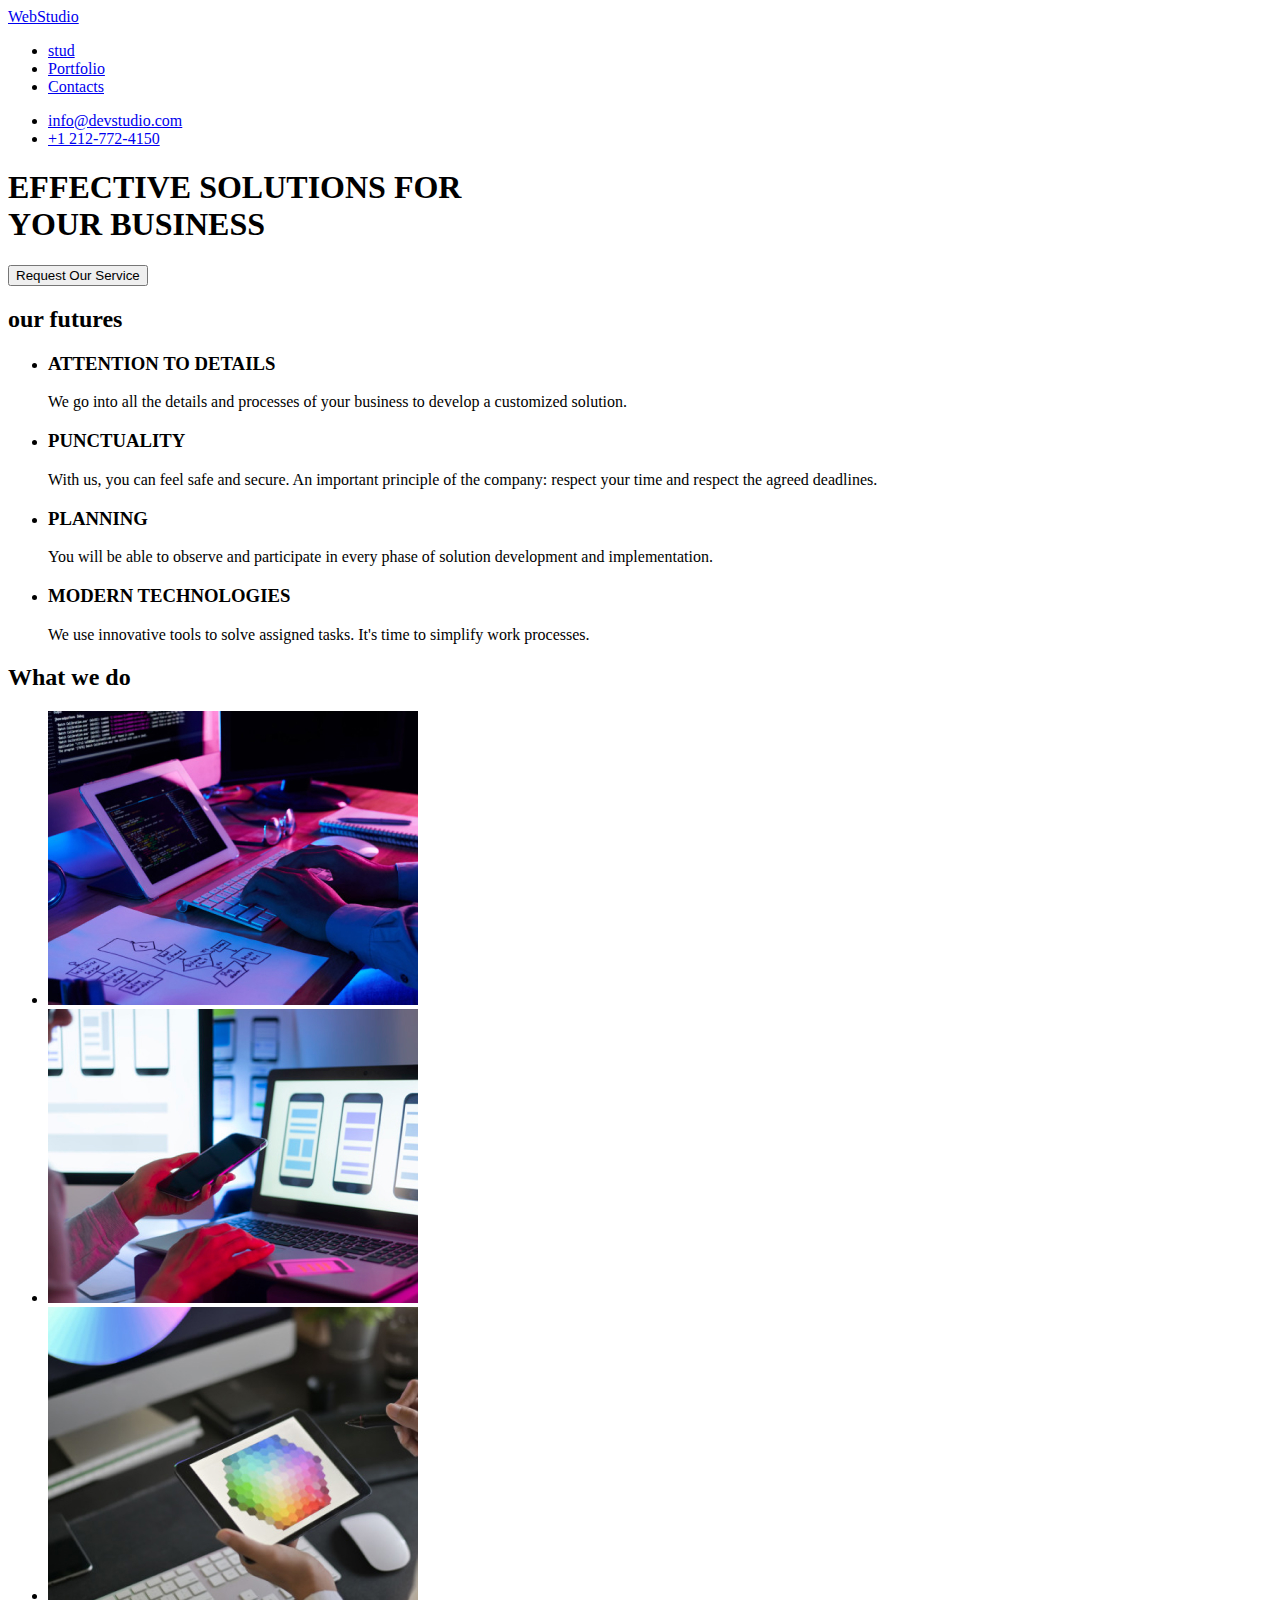
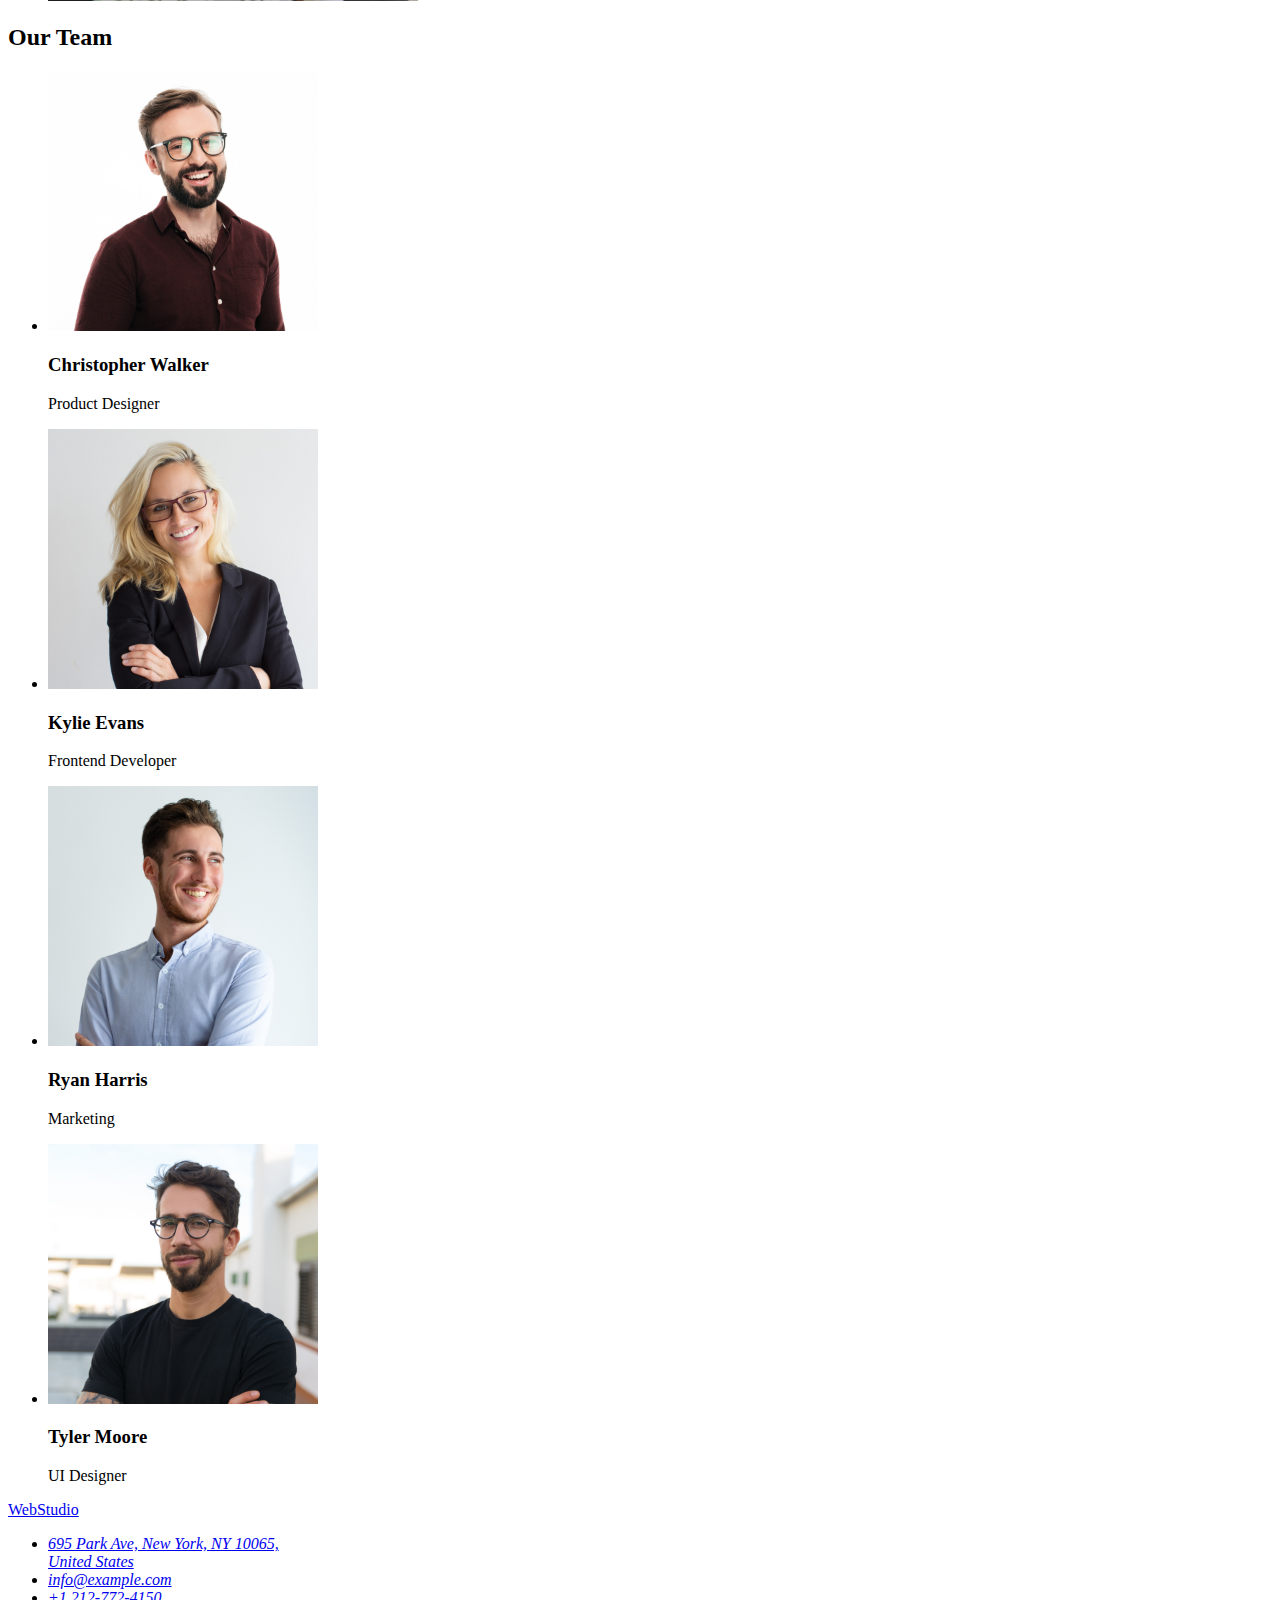
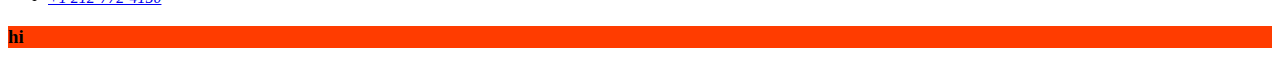
==== index.html @ c0bb82a9 "6" ====
<!DOCTYPE html>
<html lang="en">

<head>
    <meta charset="UTF-8" />
    <meta name="viewport" content="widthdevice-width, initital-scale=1.0" />
    <title>Document</title>
    <link href="./css/styles.css" rel="stylesheet" type="text/css">
</head>


<header>

    <nav>
        <!--Top bar -->

        <a href="./index.html">WebStudio</a>

        <ul>
            <li>
                <a href="./index.html">stud</a>
            </li>
            <li>
                <a href="#">Portfolio</a>
            </li>
            <li>
                <a href="#">Contacts</a>
            </li>
        </ul>
    </nav>
    <ul>
        <!--Contacts/email-->
        <li>
            <a href="mailto:info@devstudio.com">info@devstudio.com </a>
        </li>
        <li>
            <a href="tel:+12127724150">+1 212-772-4150 </a>
        </li>
    </ul>

</header>

<main>
    <section>
        <!--Button middle segment-->

        <h1> EFFECTIVE SOLUTIONS FOR<br> YOUR BUSINESS</h1>

        <button type="button">Request Our Service</button>

    </section>

    <section>
        <!--middle segment-->
        <h2>our futures</h2>
        <ul>
            <li>
                <h3>ATTENTION TO DETAILS</h3>
                <p>
                    We go into all the details and processes of your business to develop a customized solution.
                </p>
            </li>
            <li>
                <h3>PUNCTUALITY</h3>
                <p>
                    With us, you can feel safe and secure. An important principle of the company: respect your time and
                    respect the agreed deadlines.
                </p>
            </li>
            <li>
                <h3>PLANNING</h3>
                <p>
                    You will be able to observe and participate in every phase of solution development and
                    implementation.
                </p>
            </li>
            <li>
                <h3>MODERN TECHNOLOGIES</h3>
                <p>
                    We use innovative tools to solve assigned tasks. It's time to simplify work processes.
                </p>
            </li>
        </ul>
    </section>

    <section>
        <!--images segment-->

        <h2> What we do</h2>
        <ul>

            <li><img src="./images/firstpic.jpg" alt=" DESKTOP APPS" width="370"></li>
            <li><img src="./images/secondpic.jpg" alt="Mobile APPS" width="370"></li>
            <li><img src="./images/thirdpic.jpg" alt=" DESIGN SOLUTIONS" width="370"></li>

        </ul>

    </section>

    <section>
        <!--profiles of people smiling unnessesarily-->

        <h2>Our Team </h2>
        <ul>
            <li>
                <img src="./images/profilespic1.jpg" alt="Christopher Walker" width="270">
                <h3> Christopher Walker </h3>
                <p>Product Designer</p>
            </li>
            <li>
                <img src="./images/profilepic2.jpg" alt="Kylie Evans" width="270">
                <h3> Kylie Evans </h3>
                <p>Frontend Developer</p>
            </li>
            <li>
                <img src="./images/profilepic3.jpg" alt="Ryan Harris" width="270">
                <h3> Ryan Harris </h3>
                <p>Marketing</p>
            </li>
            <li>
                <img src="./images/profilepic4.jpg" alt="Tyler Moore" width="270">
                <h3> Tyler Moore </h3>
                <p>UI Designer</p>
            </li>
        </ul>

    </section>
</main>

<footer>
    <!--Bottom segment-->
    <a href="./index.html">WebStudio</a>
    <address>
        <ul>
            <li>
                <a href="https://goo.gl/maps/Pc82vpNhHuvUtrE47" target="_blank">695 Park Ave, New York, NY 10065,
                    <br>United States</a>
            </li>
            <li>
                <a href="mailto:info@example.com">info@example.com</a>
            </li>
            <li>
                <a href="tel: +1 212-772-4150">+1 212-772-4150 </a>
            </li>
        </ul>
    </address>
</footer>

<body>
    <h3 class="body">hi</h3>
</body>


</html>
---- css/styles.css ----
.body {
  background-color: rgb(255, 60, 0);
}
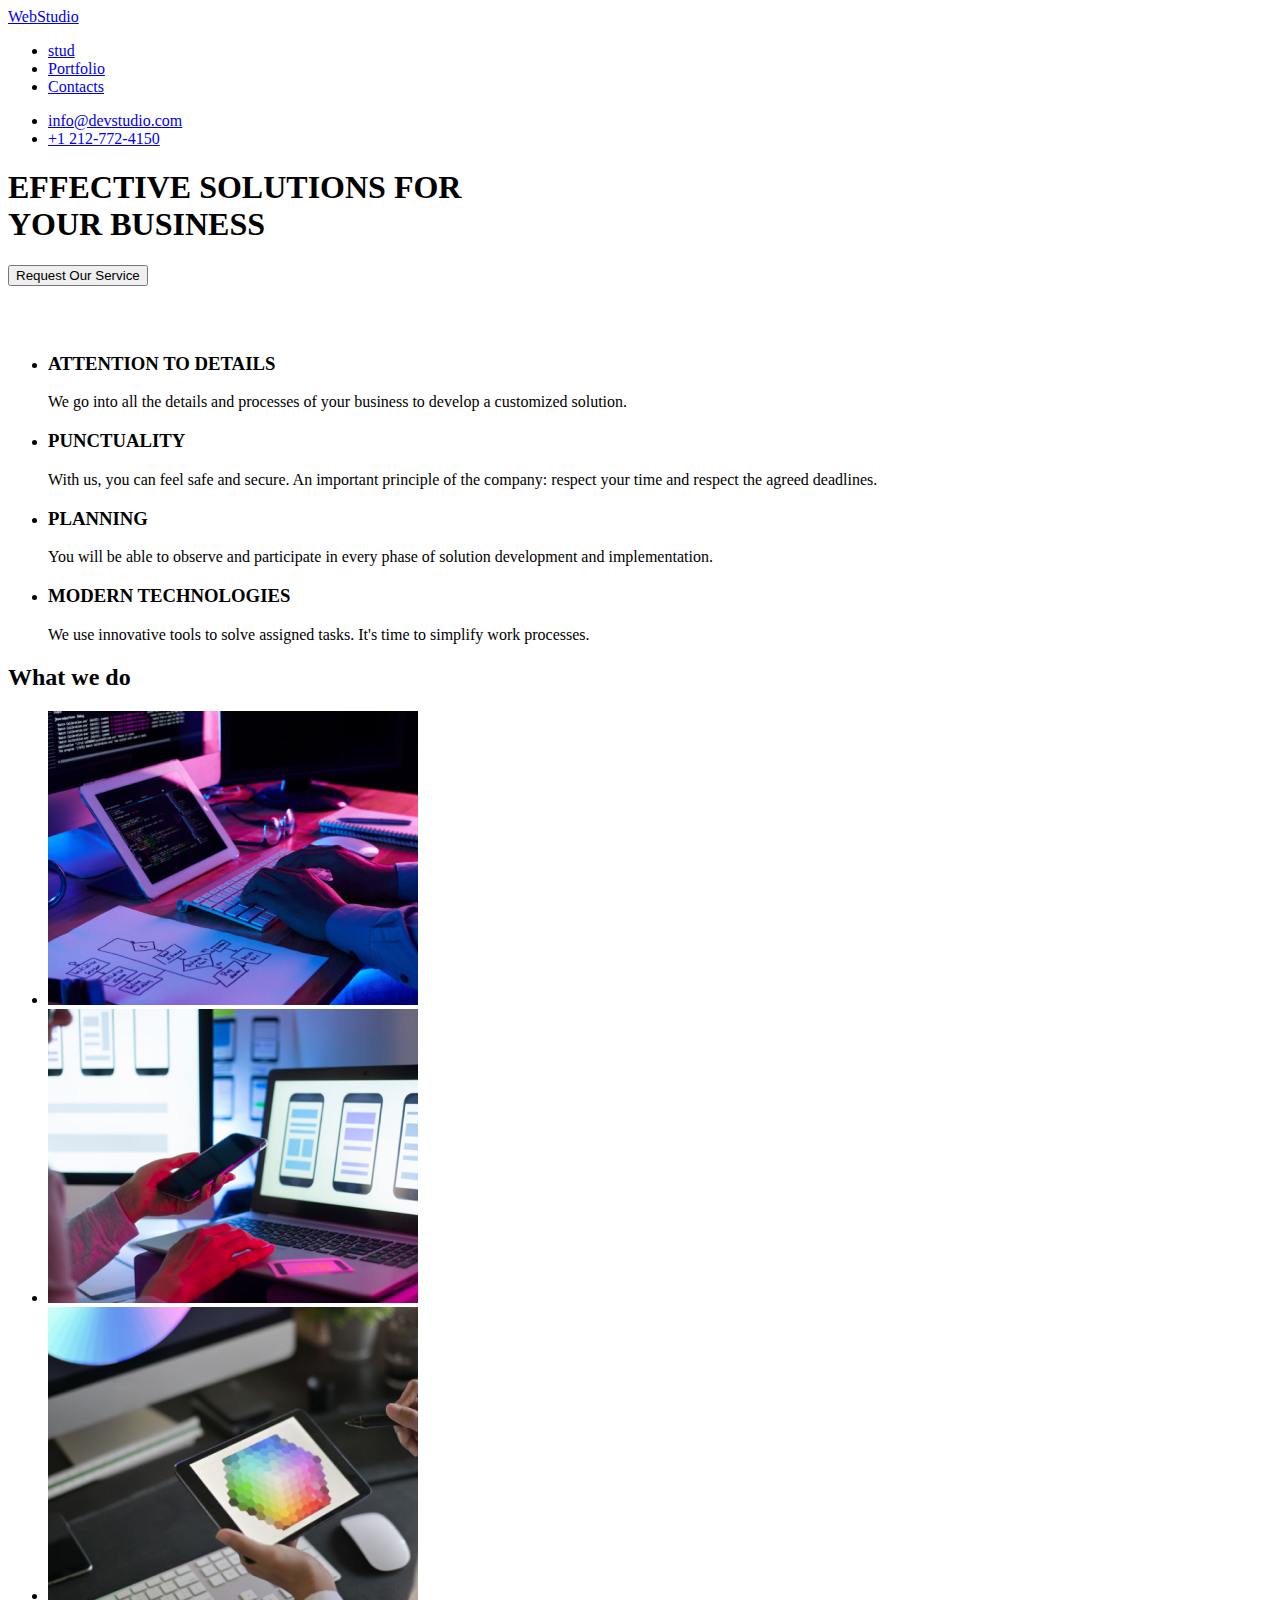
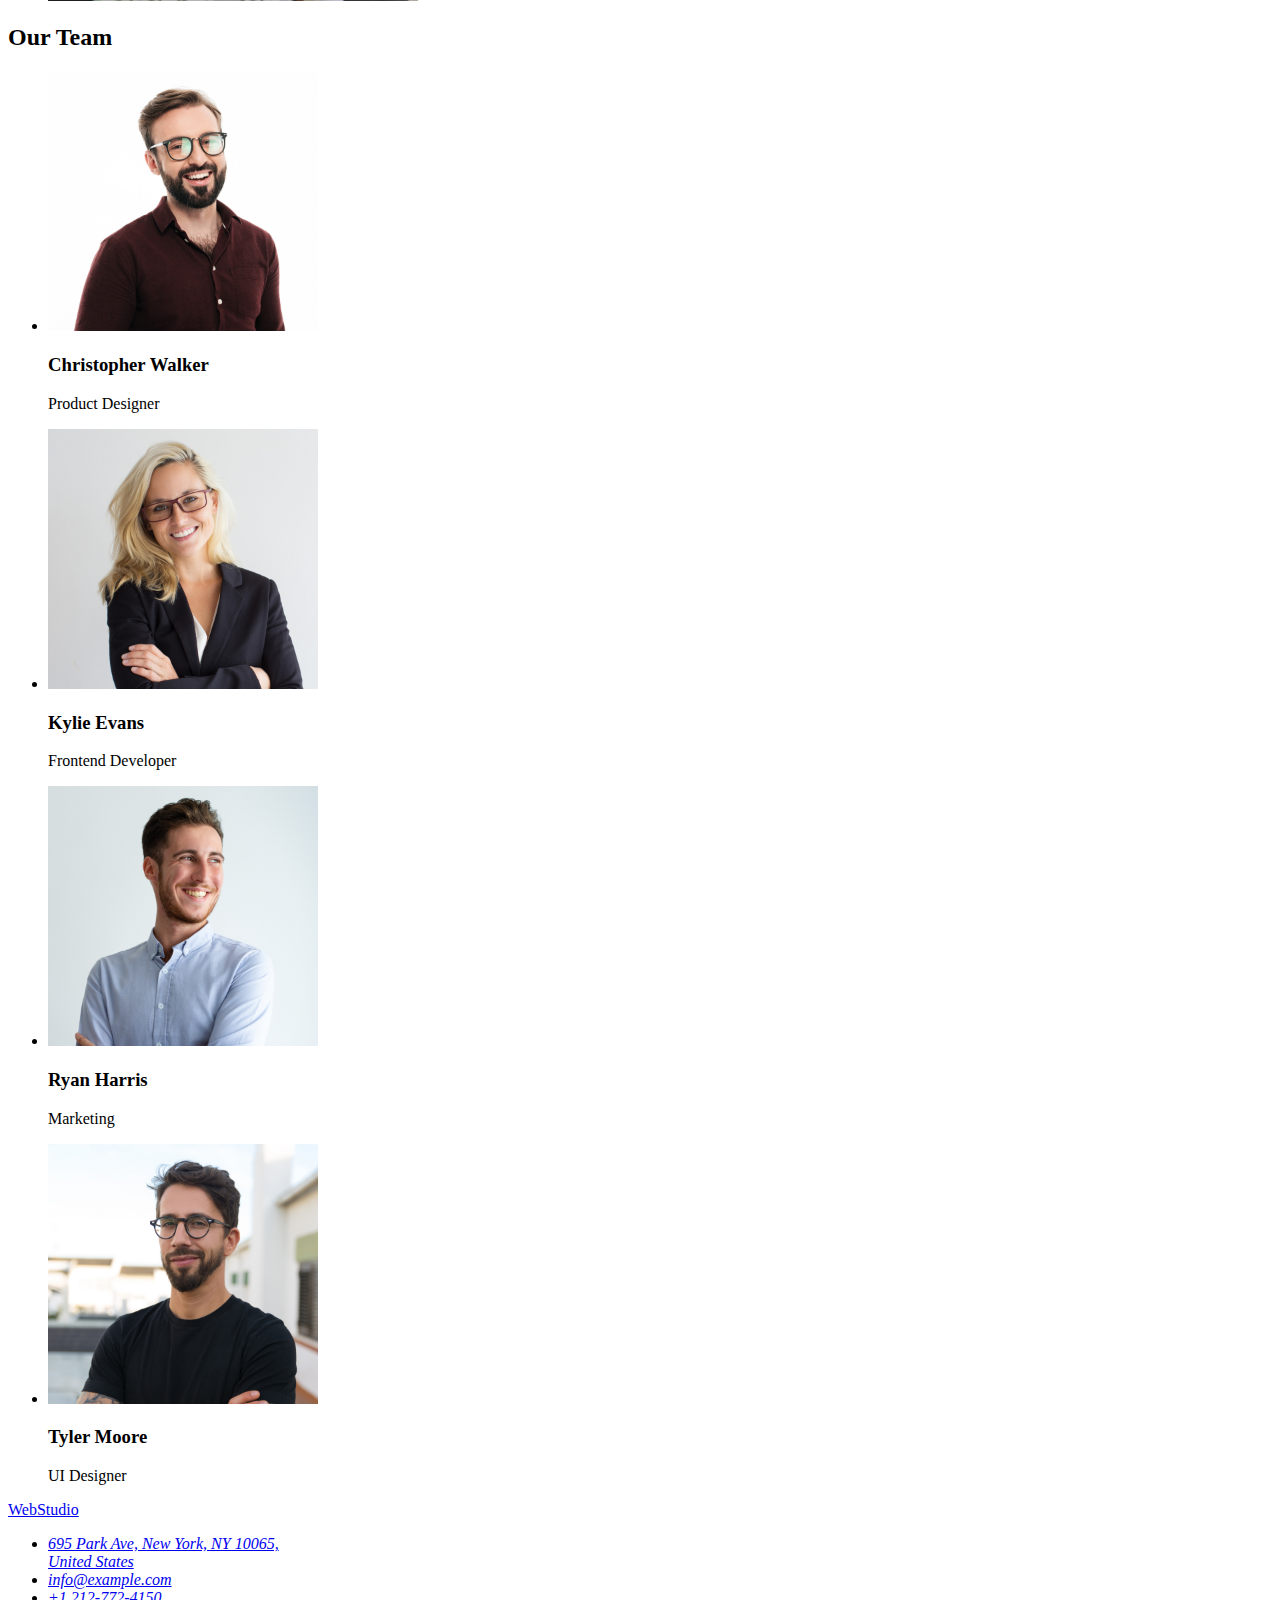
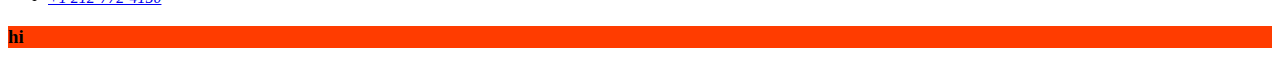
==== commit b3ff97b9: "7 hw 02" ====
--- a/index.html
+++ b/index.html
@@ -52,7 +52,7 @@
 
     <section>
         <!--middle segment-->
-        <h2>our futures</h2>
+        <h2 class="disapear">our futures</h2>
         <ul>
             <li>
                 <h3>ATTENTION TO DETAILS</h3>
--- a/css/styles.css
+++ b/css/styles.css
@@ -1,3 +1,7 @@
 .body {
   background-color: rgb(255, 60, 0);
 }
+
+.disapear {
+  opacity: 0;
+}
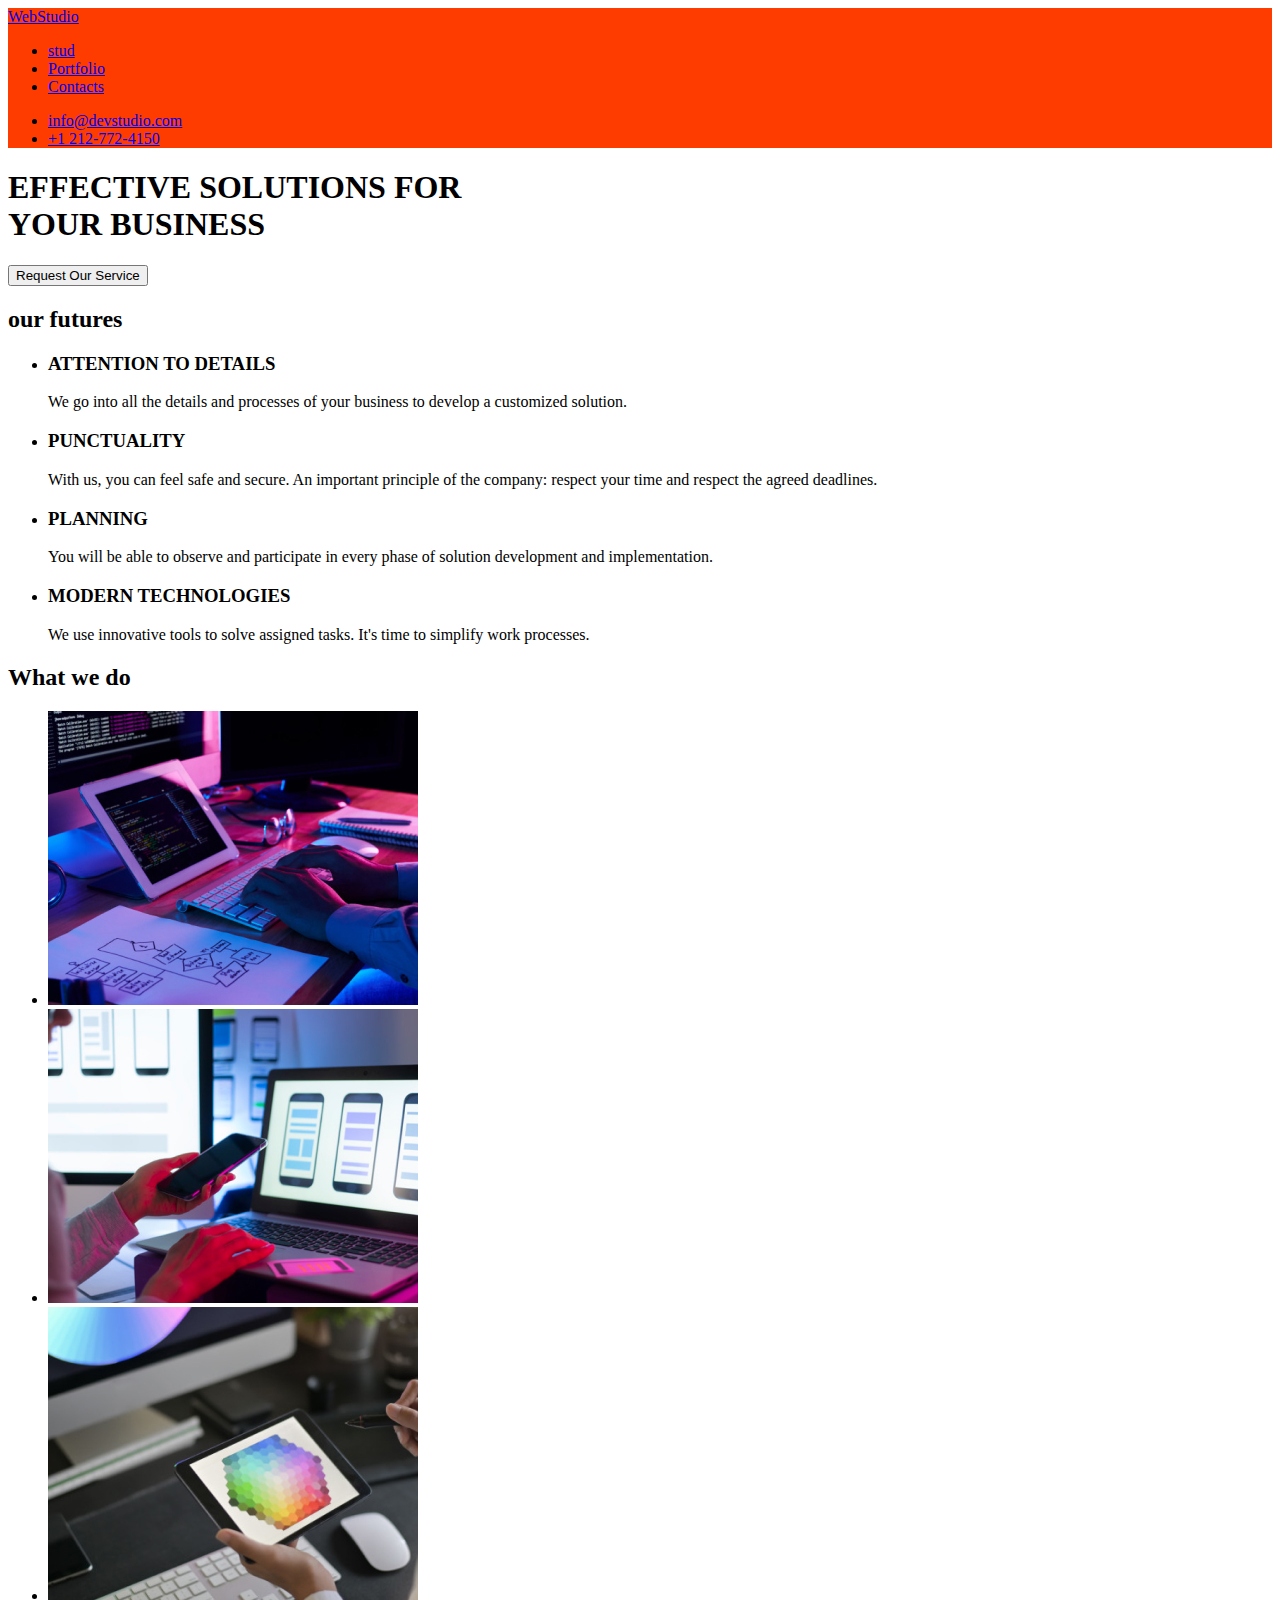
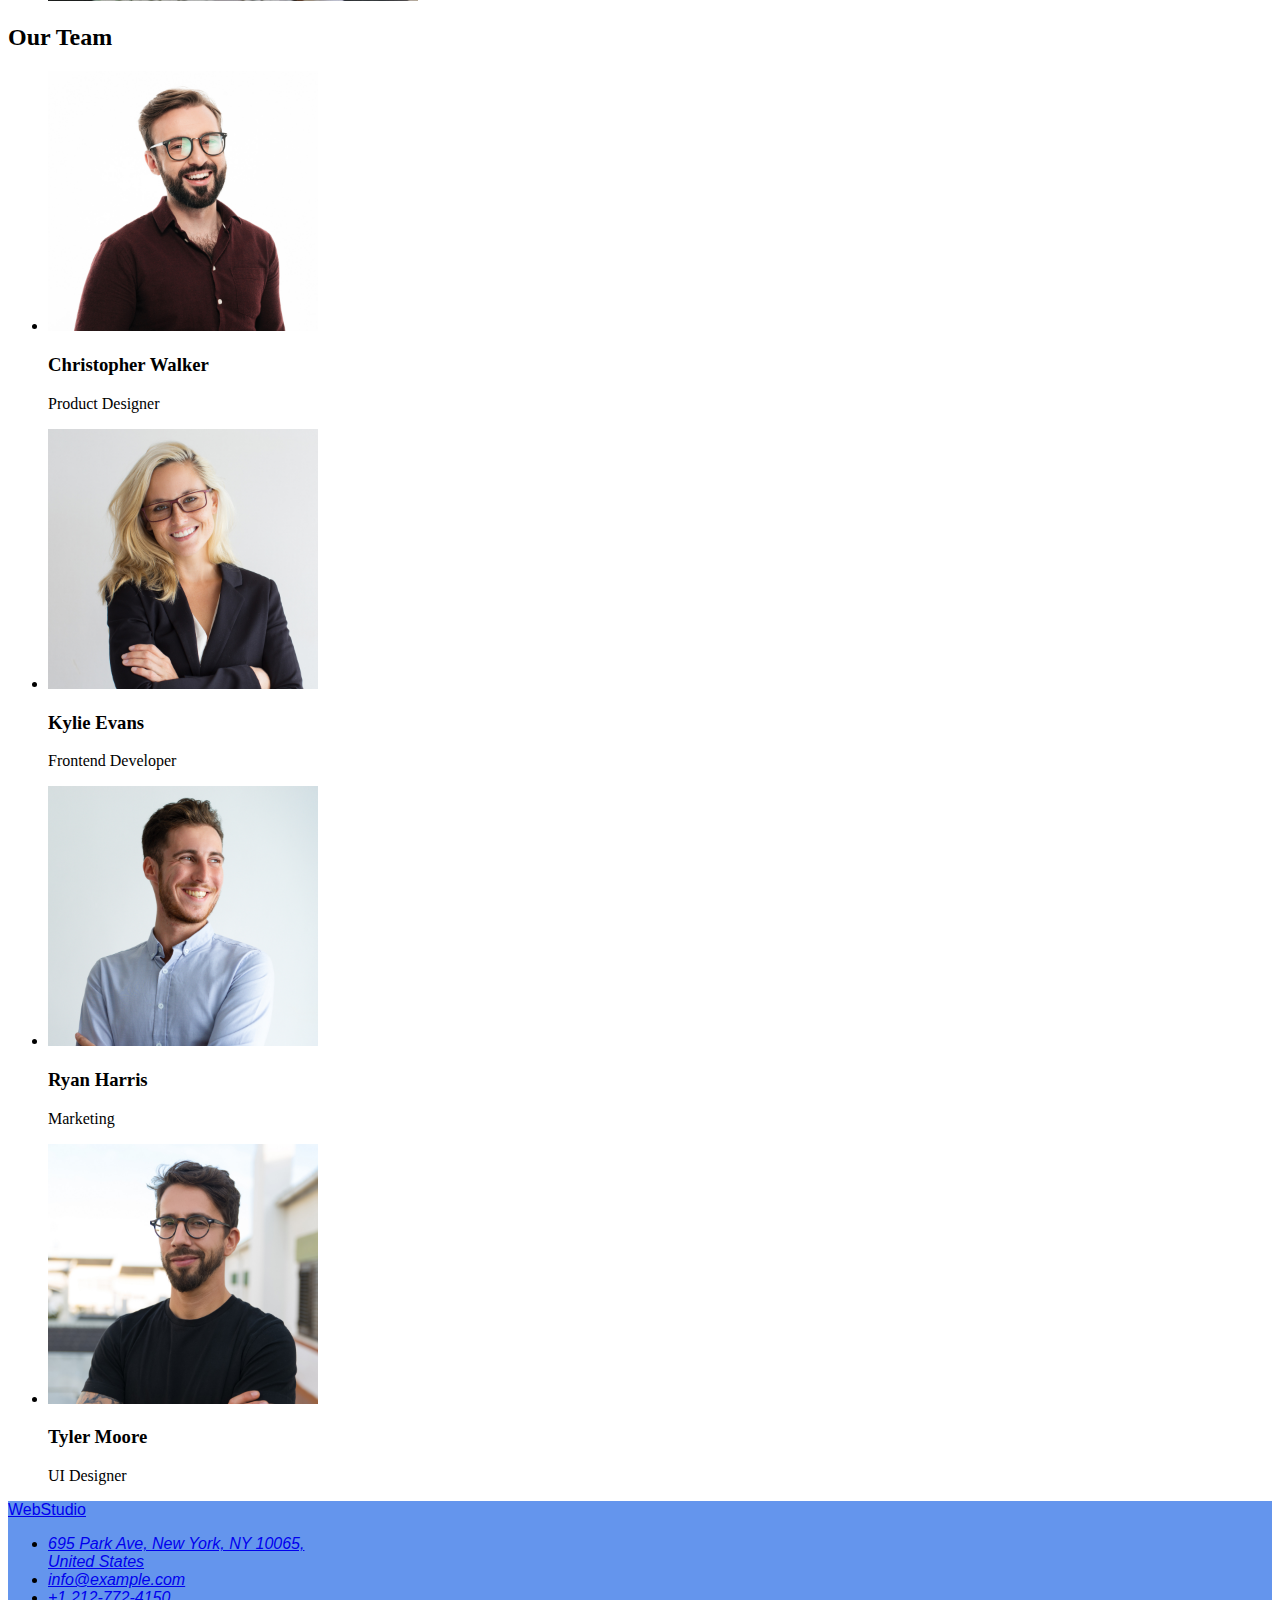
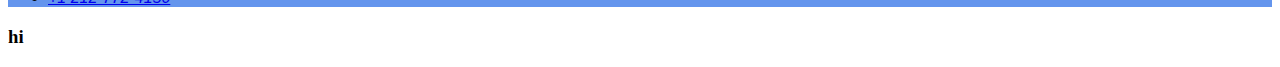
==== commit 27a0f569: "8 hw 0.2" ====
--- a/index.html
+++ b/index.html
@@ -6,6 +6,7 @@
     <meta name="viewport" content="widthdevice-width, initital-scale=1.0" />
     <title>Document</title>
     <link href="./css/styles.css" rel="stylesheet" type="text/css">
+
 </head>
 
 
@@ -21,7 +22,7 @@
                 <a href="./index.html">stud</a>
             </li>
             <li>
-                <a href="#">Portfolio</a>
+                <a href="portfolio.html" target="_blank">Portfolio</a>
             </li>
             <li>
                 <a href="#">Contacts</a>
--- a/css/styles.css
+++ b/css/styles.css
@@ -1,7 +1,51 @@
-.body {
+header {
   background-color: rgb(255, 60, 0);
+}
+.computerimg {
+  position: absolute;
+  width: 370px;
+  height: 404px;
+  left: 215px;
+  top: 262px;
+  background: #ffffff;
+  border: 1px solid #eeeeee;
+}
+.baskitballimg {
+  box-sizing: border-box;
+
+  position: absolute;
+  width: 370px;
+  height: 404px;
+  left: 615px;
+  top: 262px;
+
+  background: #ffffff;
+  border: 1px solid #eeeeee;
+}
+.seafoodimg {
+  box-sizing: border-box;
+
+  position: absolute;
+  width: 370px;
+  height: 404px;
+  left: 1015px;
+  top: 262px;
+
+  background: #ffffff;
+  border: 1px solid #eeeeee;
+}
+footer {
+  background-color: cornflowerblue;
+  font-family: 'Franklin Gothic Medium', 'Arial Narrow', Arial, sans-serif;
 }
 
 .disapear {
-  opacity: 0;
+  opacity: 1;
 }
+
+div {
+  background-color: blueviolet;
+  width: 50;
+  height: 80;
+  float: right;
+}
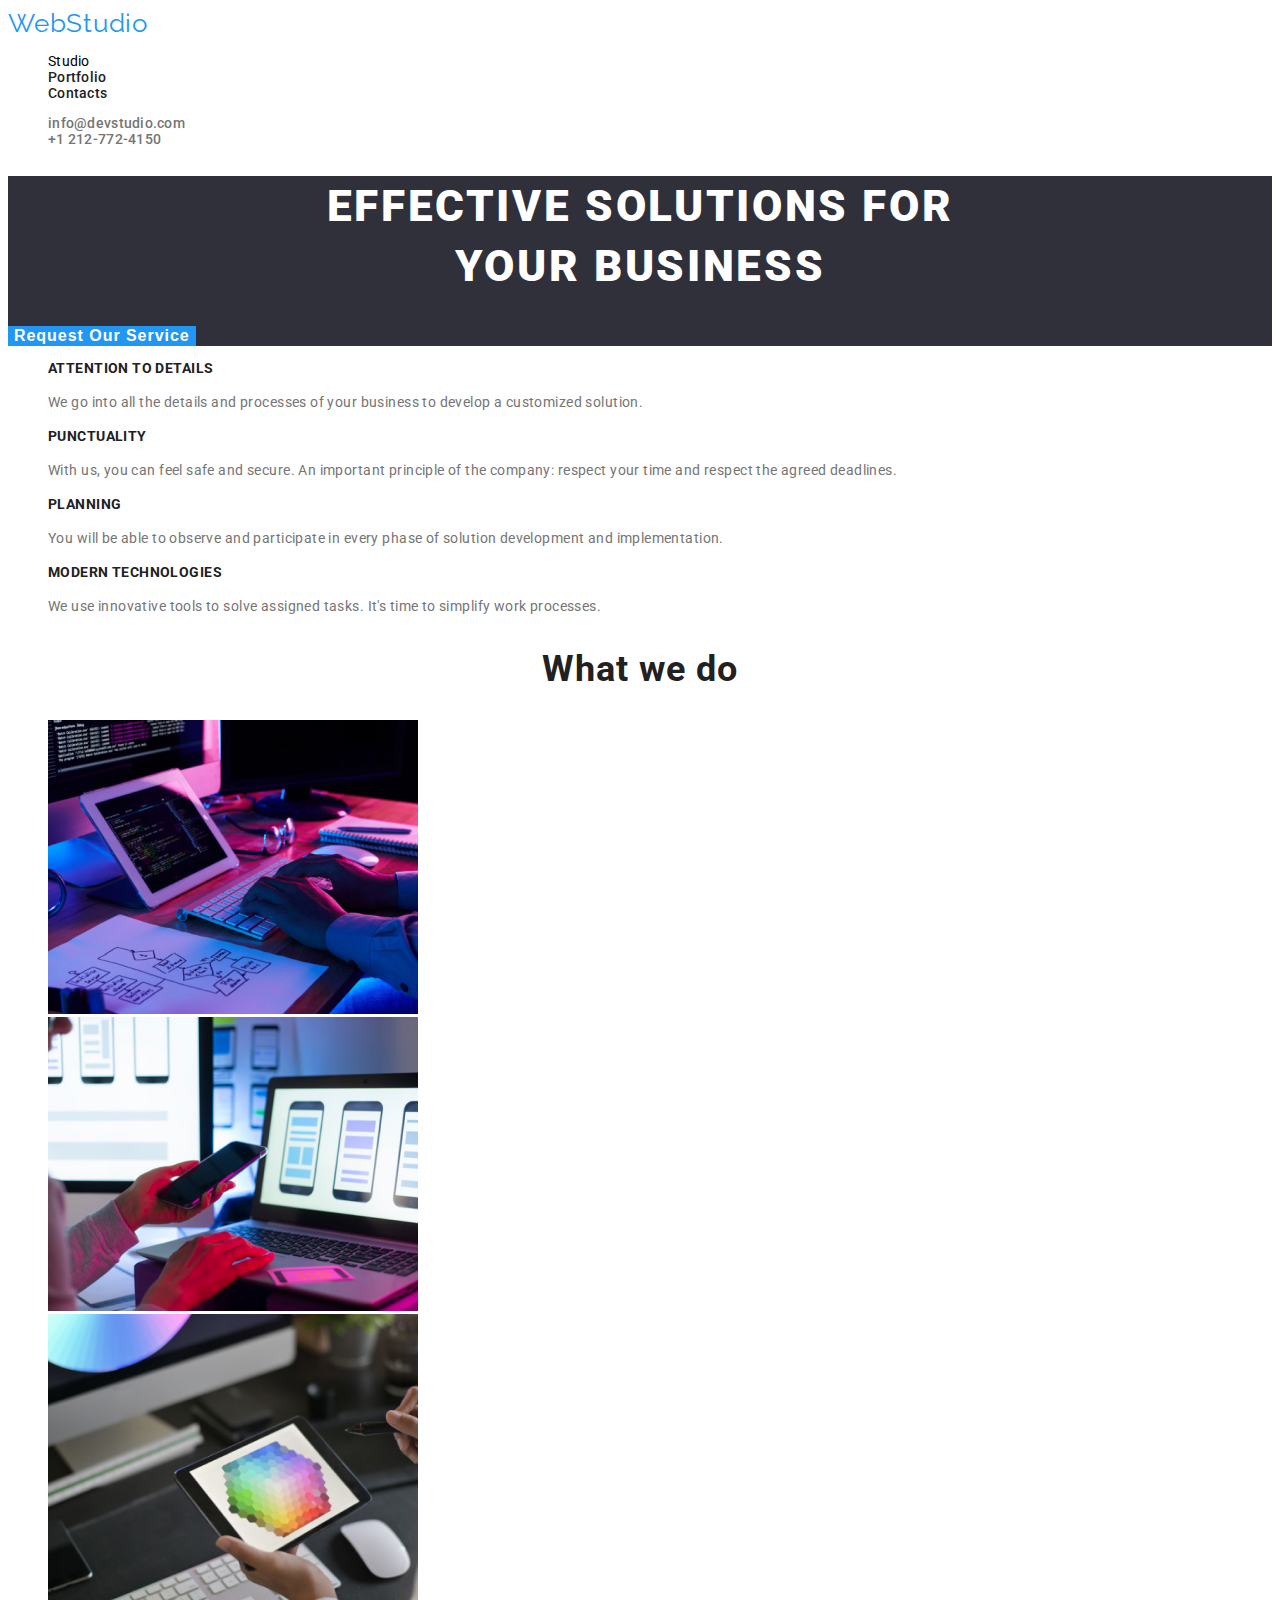
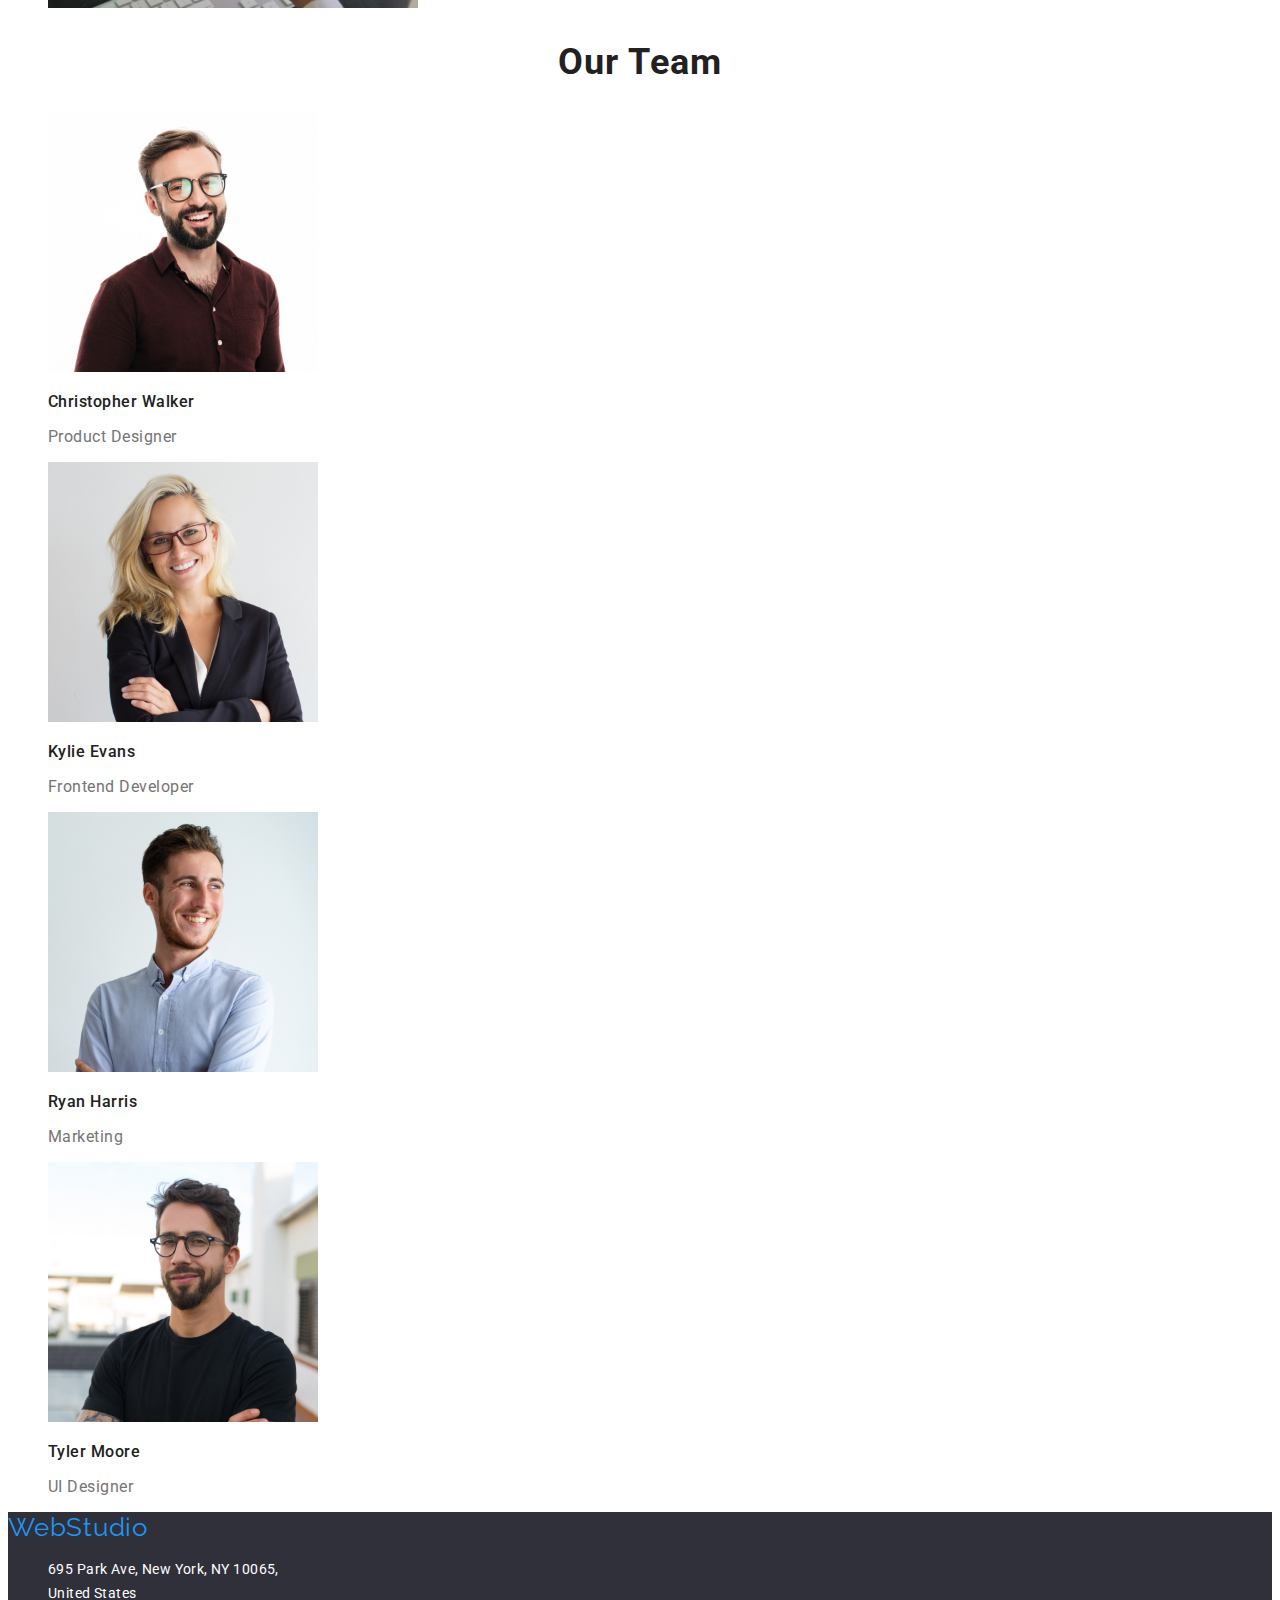
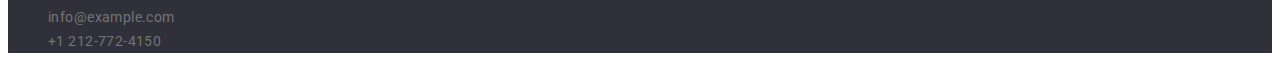
==== commit d1f329e7: "13 hw 0.2" ====
--- a/index.html
+++ b/index.html
@@ -5,151 +5,155 @@
     <meta charset="UTF-8" />
     <meta name="viewport" content="widthdevice-width, initital-scale=1.0" />
     <title>Document</title>
-    <link href="./css/styles.css" rel="stylesheet" type="text/css">
+    <link href="./css/styles1.css" rel="stylesheet" type="text/css">
+    <link rel="preconnect" href="https://fonts.googleapis.com">
+    <link rel="preconnect" href="https://fonts.gstatic.com" crossorigin>
+    <link
+        href="https://fonts.googleapis.com/css2?family=Raleway:wght@700&family=Roboto:wght@400;500;700;900&display=swap"
+        rel="stylesheet">
 
 </head>
 
+<body>
+    <header>
 
-<header>
+        <nav>
+            <!--Top bar -->
 
-    <nav>
-        <!--Top bar -->
+            <a href="./index.html" class="logo">WebStudio</a>
 
-        <a href="./index.html">WebStudio</a>
-
+            <ul>
+                <li>
+                    <a href="./index.html" class="header-navigation-link"></a>Studio</a>
+                </li>
+                <li>
+                    <a href="portfolio.html" target="_blank" class="header-navigation-link">Portfolio</a>
+                </li>
+                <li>
+                    <a href="#" class="header-navigation-link">Contacts</a>
+                </li>
+            </ul>
+        </nav>
         <ul>
+            <!--Contacts/email-->
             <li>
-                <a href="./index.html">stud</a>
+                <a href="mailto:info@devstudio.com" class="header-link">info@devstudio.com </a>
             </li>
             <li>
-                <a href="portfolio.html" target="_blank">Portfolio</a>
-            </li>
-            <li>
-                <a href="#">Contacts</a>
-            </li>
-        </ul>
-    </nav>
-    <ul>
-        <!--Contacts/email-->
-        <li>
-            <a href="mailto:info@devstudio.com">info@devstudio.com </a>
-        </li>
-        <li>
-            <a href="tel:+12127724150">+1 212-772-4150 </a>
-        </li>
-    </ul>
-
-</header>
-
-<main>
-    <section>
-        <!--Button middle segment-->
-
-        <h1> EFFECTIVE SOLUTIONS FOR<br> YOUR BUSINESS</h1>
-
-        <button type="button">Request Our Service</button>
-
-    </section>
-
-    <section>
-        <!--middle segment-->
-        <h2 class="disapear">our futures</h2>
-        <ul>
-            <li>
-                <h3>ATTENTION TO DETAILS</h3>
-                <p>
-                    We go into all the details and processes of your business to develop a customized solution.
-                </p>
-            </li>
-            <li>
-                <h3>PUNCTUALITY</h3>
-                <p>
-                    With us, you can feel safe and secure. An important principle of the company: respect your time and
-                    respect the agreed deadlines.
-                </p>
-            </li>
-            <li>
-                <h3>PLANNING</h3>
-                <p>
-                    You will be able to observe and participate in every phase of solution development and
-                    implementation.
-                </p>
-            </li>
-            <li>
-                <h3>MODERN TECHNOLOGIES</h3>
-                <p>
-                    We use innovative tools to solve assigned tasks. It's time to simplify work processes.
-                </p>
-            </li>
-        </ul>
-    </section>
-
-    <section>
-        <!--images segment-->
-
-        <h2> What we do</h2>
-        <ul>
-
-            <li><img src="./images/firstpic.jpg" alt=" DESKTOP APPS" width="370"></li>
-            <li><img src="./images/secondpic.jpg" alt="Mobile APPS" width="370"></li>
-            <li><img src="./images/thirdpic.jpg" alt=" DESIGN SOLUTIONS" width="370"></li>
-
-        </ul>
-
-    </section>
-
-    <section>
-        <!--profiles of people smiling unnessesarily-->
-
-        <h2>Our Team </h2>
-        <ul>
-            <li>
-                <img src="./images/profilespic1.jpg" alt="Christopher Walker" width="270">
-                <h3> Christopher Walker </h3>
-                <p>Product Designer</p>
-            </li>
-            <li>
-                <img src="./images/profilepic2.jpg" alt="Kylie Evans" width="270">
-                <h3> Kylie Evans </h3>
-                <p>Frontend Developer</p>
-            </li>
-            <li>
-                <img src="./images/profilepic3.jpg" alt="Ryan Harris" width="270">
-                <h3> Ryan Harris </h3>
-                <p>Marketing</p>
-            </li>
-            <li>
-                <img src="./images/profilepic4.jpg" alt="Tyler Moore" width="270">
-                <h3> Tyler Moore </h3>
-                <p>UI Designer</p>
+                <a href="tel:+12127724150" class="header-link">+1 212-772-4150 </a>
             </li>
         </ul>
 
-    </section>
-</main>
+    </header>
 
-<footer>
-    <!--Bottom segment-->
-    <a href="./index.html">WebStudio</a>
-    <address>
-        <ul>
-            <li>
-                <a href="https://goo.gl/maps/Pc82vpNhHuvUtrE47" target="_blank">695 Park Ave, New York, NY 10065,
-                    <br>United States</a>
-            </li>
-            <li>
-                <a href="mailto:info@example.com">info@example.com</a>
-            </li>
-            <li>
-                <a href="tel: +1 212-772-4150">+1 212-772-4150 </a>
-            </li>
-        </ul>
-    </address>
-</footer>
+    <main>
+        <section class="hero">
+            <!--Button middle segment-->
 
-<body>
-    <h3 class="body">hi</h3>
+            <h1> EFFECTIVE SOLUTIONS FOR<br> YOUR BUSINESS</h1>
+
+            <button type="button" class="hero-button">Request Our Service</button>
+
+        </section>
+
+        <section class="paragraphs-discription">
+            <!--middle segment-->
+
+            <ul>
+                <li>
+                    <h3 class="titles-for-paragraphs">ATTENTION TO DETAILS</h3>
+                    <p class="text-for-paragraphs">
+                        We go into all the details and processes of your business to develop a customized solution.
+                    </p>
+                </li>
+                <li>
+                    <h3 class="titles-for-paragraphs">PUNCTUALITY</h3>
+                    <p class="text-for-paragraphs">
+                        With us, you can feel safe and secure. An important principle of the company: respect your time
+                        and
+                        respect the agreed deadlines.
+                    </p>
+                </li>
+                <li>
+                    <h3 class="titles-for-paragraphs">PLANNING</h3>
+                    <p class="text-for-paragraphs">
+                        You will be able to observe and participate in every phase of solution development and
+                        implementation.
+                    </p>
+                </li>
+                <li>
+                    <h3 class="titles-for-paragraphs">MODERN TECHNOLOGIES</h3>
+                    <p class="text-for-paragraphs">
+                        We use innovative tools to solve assigned tasks. It's time to simplify work processes.
+                    </p>
+                </li>
+            </ul>
+        </section>
+
+        <section>
+            <!--images segment-->
+
+            <h2 class="title-for-images1"> What we do</h2>
+            <ul>
+
+                <li><img src="./images/firstpic.jpg" alt=" DESKTOP APPS" width="370"></li>
+                <li><img src="./images/secondpic.jpg" alt="Mobile APPS" width="370"></li>
+                <li><img src="./images/thirdpic.jpg" alt=" DESIGN SOLUTIONS" width="370"></li>
+
+            </ul>
+
+        </section>
+
+        <section class="text-for-profilepics">
+            <!--profiles of people smiling unnessesarily-->
+
+            <h2 class="title-for-images2">Our Team </h2>
+            <ul>
+                <li>
+                    <img src="./images/profilespic1.jpg" alt="Christopher Walker" width="270">
+                    <h3 class="profile-images-title"> Christopher Walker </h3>
+                    <p>Product Designer</p>
+                </li>
+                <li>
+                    <img src="./images/profilepic2.jpg" alt="Kylie Evans" width="270">
+                    <h3 class="profile-images-title"> Kylie Evans </h3>
+                    <p>Frontend Developer</p>
+                </li>
+                <li>
+                    <img src="./images/profilepic3.jpg" alt="Ryan Harris" width="270">
+                    <h3 class="profile-images-title"> Ryan Harris </h3>
+                    <p>Marketing</p>
+                </li>
+                <li>
+                    <img src="./images/profilepic4.jpg" alt="Tyler Moore" width="270">
+                    <h3 class="profile-images-title"> Tyler Moore </h3>
+                    <p>UI Designer</p>
+                </li>
+            </ul>
+
+        </section>
+    </main>
+
+    <footer>
+        <!--Bottom segment-->
+        <a href="./index.html" class="logo">WebStudio</a>
+        <address>
+            <ul>
+                <li class="white-address">
+                    <a href="https://goo.gl/maps/Pc82vpNhHuvUtrE47" target="_blank" class="white-address">695 Park Ave,
+                        New York, NY 10065,
+                        <br>United States</a>
+                </li>
+                <li>
+                    <a href="mailto:info@example.com" class="mail-tele-color">info@example.com</a>
+                </li>
+                <li>
+                    <a href="tel: +1 212-772-4150" class="mail-tele-color">+1 212-772-4150 </a>
+                </li>
+            </ul>
+        </address>
+    </footer>
+
 </body>
 
-
 </html>--- a/css/styles1.css
+++ b/css/styles1.css
@@ -0,0 +1,164 @@
+:root {
+  --accent-color: #2196f3;
+  --primary-text-color: #212121;
+  --secondary-text-color: #757575;
+  --white-color: #ffffff;
+  --background-dark-color: #2f303a;
+  --background-light-color: #ffffff;
+}
+body {
+  font-family: 'Roboto';
+  font-size: 14px;
+  line-height: 16px;
+  letter-spacing: 0.02em;
+}
+* {
+  text-decoration: none;
+}
+ul {
+  list-style: none;
+}
+.logo {
+  font-family: 'Raleway';
+  font-size: 26px;
+  line-height: calc(31 / 26);
+  letter-spacing: 0.03em;
+  color: var(--accent-color);
+}
+.header-navigation-link {
+  font-weight: 500;
+  font-size: 14px;
+  line-height: calc(16 / 14);
+  color: var(--primary-text-color);
+}
+
+.header-navigation-link:hover,
+.header-navigation-link:focus {
+  color: var(--accent-color);
+}
+.header-navigation-link-current {
+  color: var(--accent-color);
+}
+.header-link {
+  font-weight: 500;
+  font-size: 14px;
+  line-height: calc(16 / 14);
+  color: var(--secondary-text-color);
+}
+.header-link:hover,
+.header-link:focus {
+  color: var(--accent-color);
+}
+.hero {
+  background-color: var(--background-dark-color);
+}
+
+h1 {
+  font-weight: 900;
+  font-size: 44px;
+  line-height: calc(60 / 44);
+  text-align: center;
+  letter-spacing: 0.06em;
+  text-transform: uppercase;
+  color: var(--white-color);
+  border-color: #212121;
+}
+.hero-button {
+  font-weight: 700;
+  font-size: 16px;
+  line-height: calc (30/16);
+  display: flex;
+  align-items: center;
+  text-align: center;
+  letter-spacing: 0.06em;
+  color: var(--white-color);
+  background-color: var(--accent-color);
+  border: none;
+}
+.hero-button:hover,
+.hero-button:focus {
+  color: aquamarine;
+  background-color: bisque;
+}
+.titles-for-paragraphs {
+  font-weight: 700;
+  font-size: 14px;
+  line-height: calc(16 / 14);
+  letter-spacing: 0.03em;
+  text-transform: uppercase;
+  color: var(--primary-text-color);
+}
+.text-for-paragraphs {
+  font-weight: 400;
+  font-size: 14px;
+  line-height: calc(24 / 14);
+  letter-spacing: 0.03em;
+  color: var(--secondary-text-color);
+}
+.paragraphs-disription {
+  font-weight: 500;
+  font-size: 14px;
+  line-height: calc(24 / 14);
+  letter-spacing: 0.03em;
+  color: var(--secondary-text-color);
+}
+.title-for-images1 {
+  font-weight: 700;
+  font-size: 36px;
+  line-height: calc(42 / 36);
+  text-align: center;
+  letter-spacing: 0.03em;
+  color: var(--primary-text-color);
+  background-color: var(--background-light-color);
+}
+.profile-images-title {
+  font-weight: 500;
+  font-size: 16px;
+  line-height: 19px;
+  /*text-align: center;*/
+  letter-spacing: 0.03em;
+  color: var(--primary-text-color);
+}
+.text-for-profilepics {
+  font-size: 16px;
+  line-height: 19px;
+  /* text-align: center;*/
+  letter-spacing: 0.03em;
+  color: #757575;
+}
+.title-for-images2 {
+  font-weight: 700;
+  font-size: 36px;
+  line-height: calc(42 / 36);
+  text-align: center;
+  letter-spacing: 0.03em;
+  color: var(--primary-text-color);
+}
+footer > address > li {
+  font-size: 14px;
+  line-height: calc(24 / 14);
+  letter-spacing: 0.03em;
+  color: var(--white-color);
+}
+
+footer {
+  background-color: var(--background-dark-color);
+}
+
+.white-address {
+  font-size: 14px;
+  line-height: calc(24 / 14);
+  letter-spacing: 0.03em;
+  color: var(--white-color);
+}
+
+address {
+  font-style: normal;
+}
+
+.mail-tele-color {
+  font-size: 14px;
+  line-height: 24px;
+  letter-spacing: 0.03em;
+  color: var(--secondary-text-color);
+}
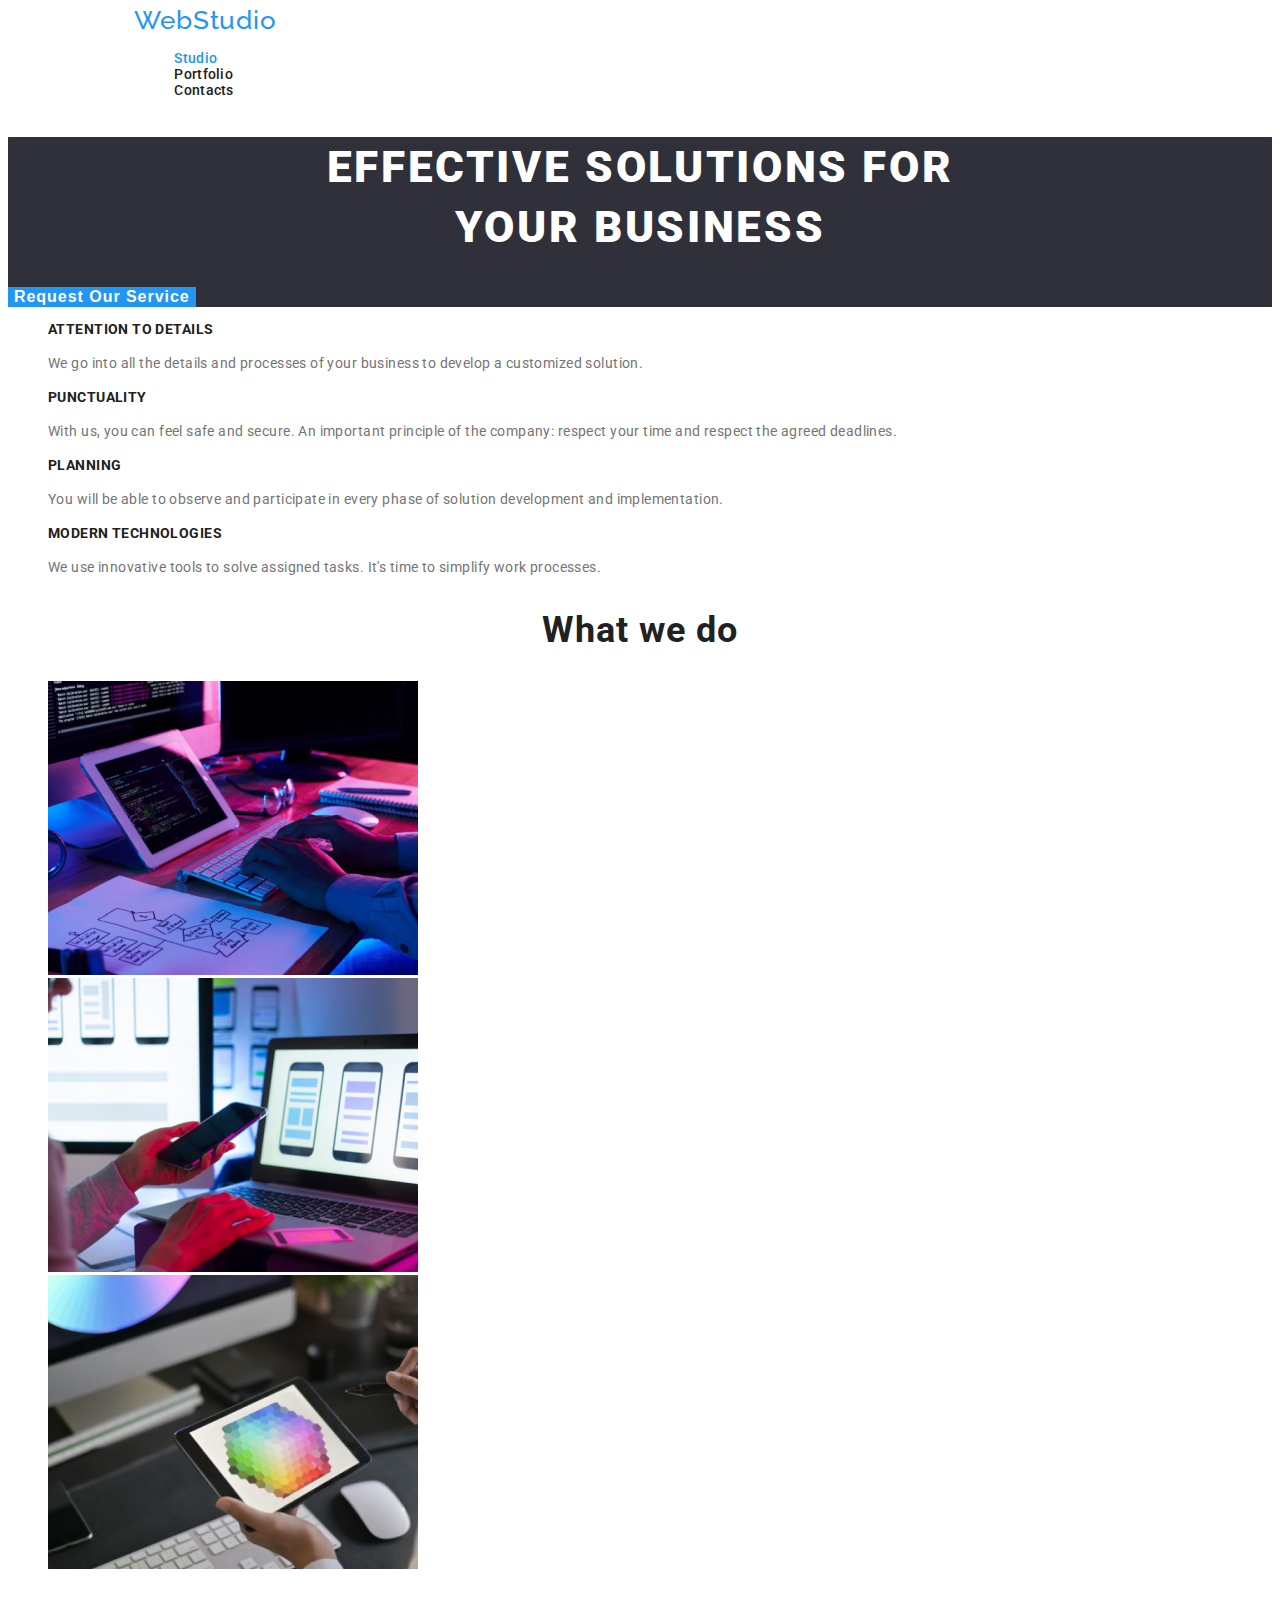
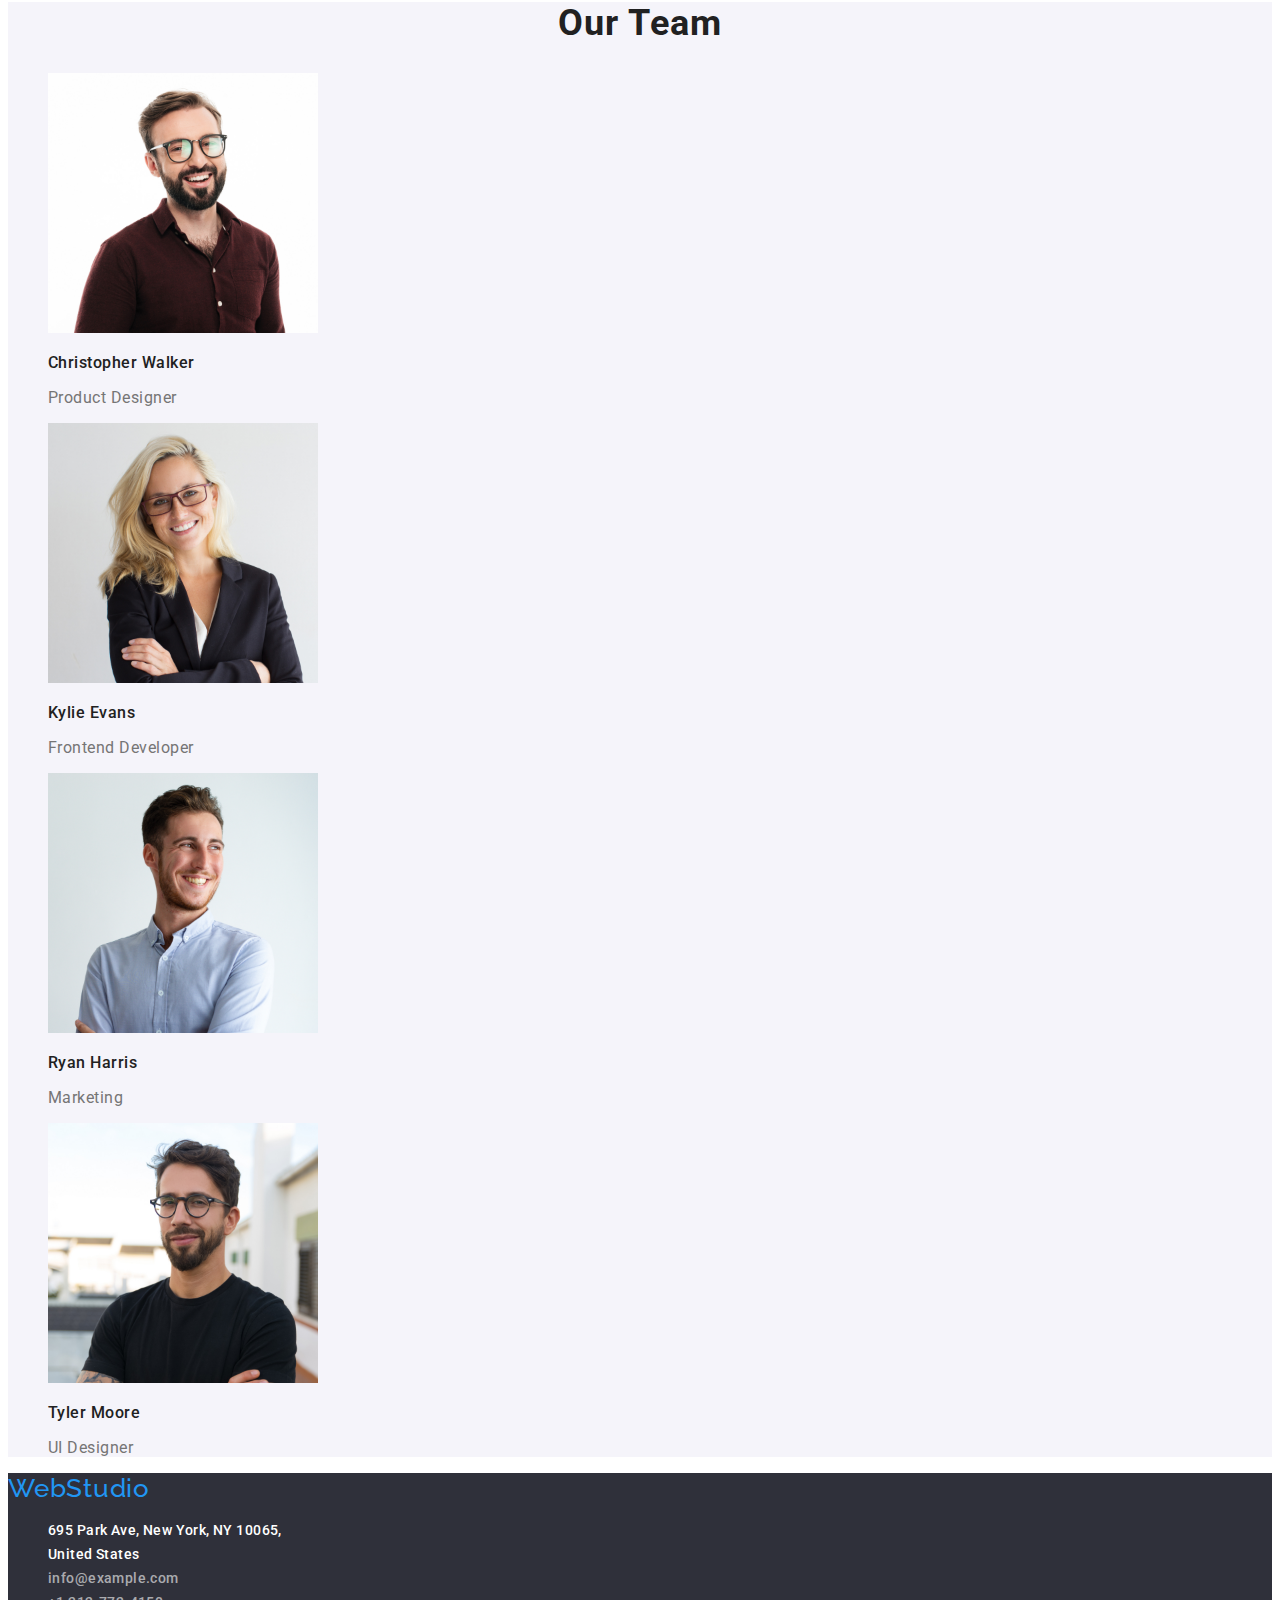
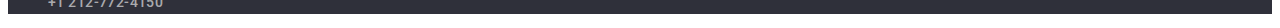
==== commit e304caad: "14 hw 0.2" ====
--- a/index.html
+++ b/index.html
@@ -24,10 +24,11 @@
 
             <ul>
                 <li>
-                    <a href="./index.html" class="header-navigation-link"></a>Studio</a>
+                    <a href="./index.html" class="header-navigation-link
+                  header-navigation-link-current  ">Studio</a>
                 </li>
                 <li>
-                    <a href="portfolio.html" target="_blank" class="header-navigation-link">Portfolio</a>
+                    <a href="portfolio.html" class="header-navigation-link">Portfolio</a>
                 </li>
                 <li>
                     <a href="#" class="header-navigation-link">Contacts</a>
@@ -40,7 +41,7 @@
                 <a href="mailto:info@devstudio.com" class="header-link">info@devstudio.com </a>
             </li>
             <li>
-                <a href="tel:+12127724150" class="header-link">+1 212-772-4150 </a>
+                <a href="tel:+380961111111" class="header-link">+38 096 111 11 11 </a>
             </li>
         </ul>
 
--- a/css/styles1.css
+++ b/css/styles1.css
@@ -4,7 +4,7 @@
   --secondary-text-color: #757575;
   --white-color: #ffffff;
   --background-dark-color: #2f303a;
-  --background-light-color: #ffffff;
+  --background-light-color: #f5f4fa;
 }
 body {
   font-family: 'Roboto';
@@ -109,7 +109,6 @@
   text-align: center;
   letter-spacing: 0.03em;
   color: var(--primary-text-color);
-  background-color: var(--background-light-color);
 }
 .profile-images-title {
   font-weight: 500;
@@ -125,6 +124,7 @@
   /* text-align: center;*/
   letter-spacing: 0.03em;
   color: #757575;
+  background-color: var(--background-light-color);
 }
 .title-for-images2 {
   font-weight: 700;
@@ -133,6 +133,7 @@
   text-align: center;
   letter-spacing: 0.03em;
   color: var(--primary-text-color);
+  background-color: var(--background-light-color);
 }
 footer > address > li {
   font-size: 14px;
@@ -160,5 +161,91 @@
   font-size: 14px;
   line-height: 24px;
   letter-spacing: 0.03em;
-  color: var(--secondary-text-color);
-}
+  color: rgba(255, 255, 255, 0.6);
+}
+
+/*next page / portfolio*/
+
+.images-titles {
+  font-weight: 700;
+  font-size: 18px;
+  line-height: 36px;
+  letter-spacing: 0.06em;
+  color: var(--primary-text-color);
+}
+
+header {
+  display: flex;
+  justify-content: space-between;
+  align-items: center;
+  padding: 10px 10%;
+  height: 80px;
+  width: 1600px;
+  left: 0px;
+  top: 0px;
+  border-radius: 0px;
+}
+.top-bar {
+  font-weight: 500;
+  color: var(--primary-text-color);
+}
+.top-bar:hover,
+.top-bar:focus {
+  color: var(--accent-color);
+}
+.top-bar-current {
+  color: var(--accent-color);
+}
+.header-link:hover,
+.header-link:focus {
+  color: var(--accent-color);
+}
+.all-blue-button:hover,
+.all-blue-button:focus {
+  color: var(--accent-color);
+}
+.all-buttons {
+  font-weight: 500;
+  font-size: 16px;
+  line-height: calc (30/16);
+  display: flex;
+  align-items: center;
+  text-align: center;
+  letter-spacing: 0.06em;
+  border: 4px;
+  color: var(--primary-text-color);
+}
+
+a {
+  font-weight: 500;
+  color: var(--secondary-text-color);
+}
+
+.all-blue-button > button {
+  color: var(--white-color);
+  background-color: var(--accent-color);
+  font-weight: 500;
+  font-size: 16px;
+  line-height: 26px;
+  text-align: center;
+  letter-spacing: 0.03em;
+}
+.all-blue-button > button:hover,
+.all-blue-button > button:focus {
+  color: var(--accent-color);
+}
+.all-buttons > button {
+  background-color: var(--background-light-color);
+}
+p {
+  font-weight: 400;
+}
+
+.profile-images-title-2 {
+  font-weight: 700;
+  font-size: 16px;
+  line-height: 19px;
+  /*text-align: center;*/
+  letter-spacing: 0.03em;
+  color: var(--primary-text-color);
+}
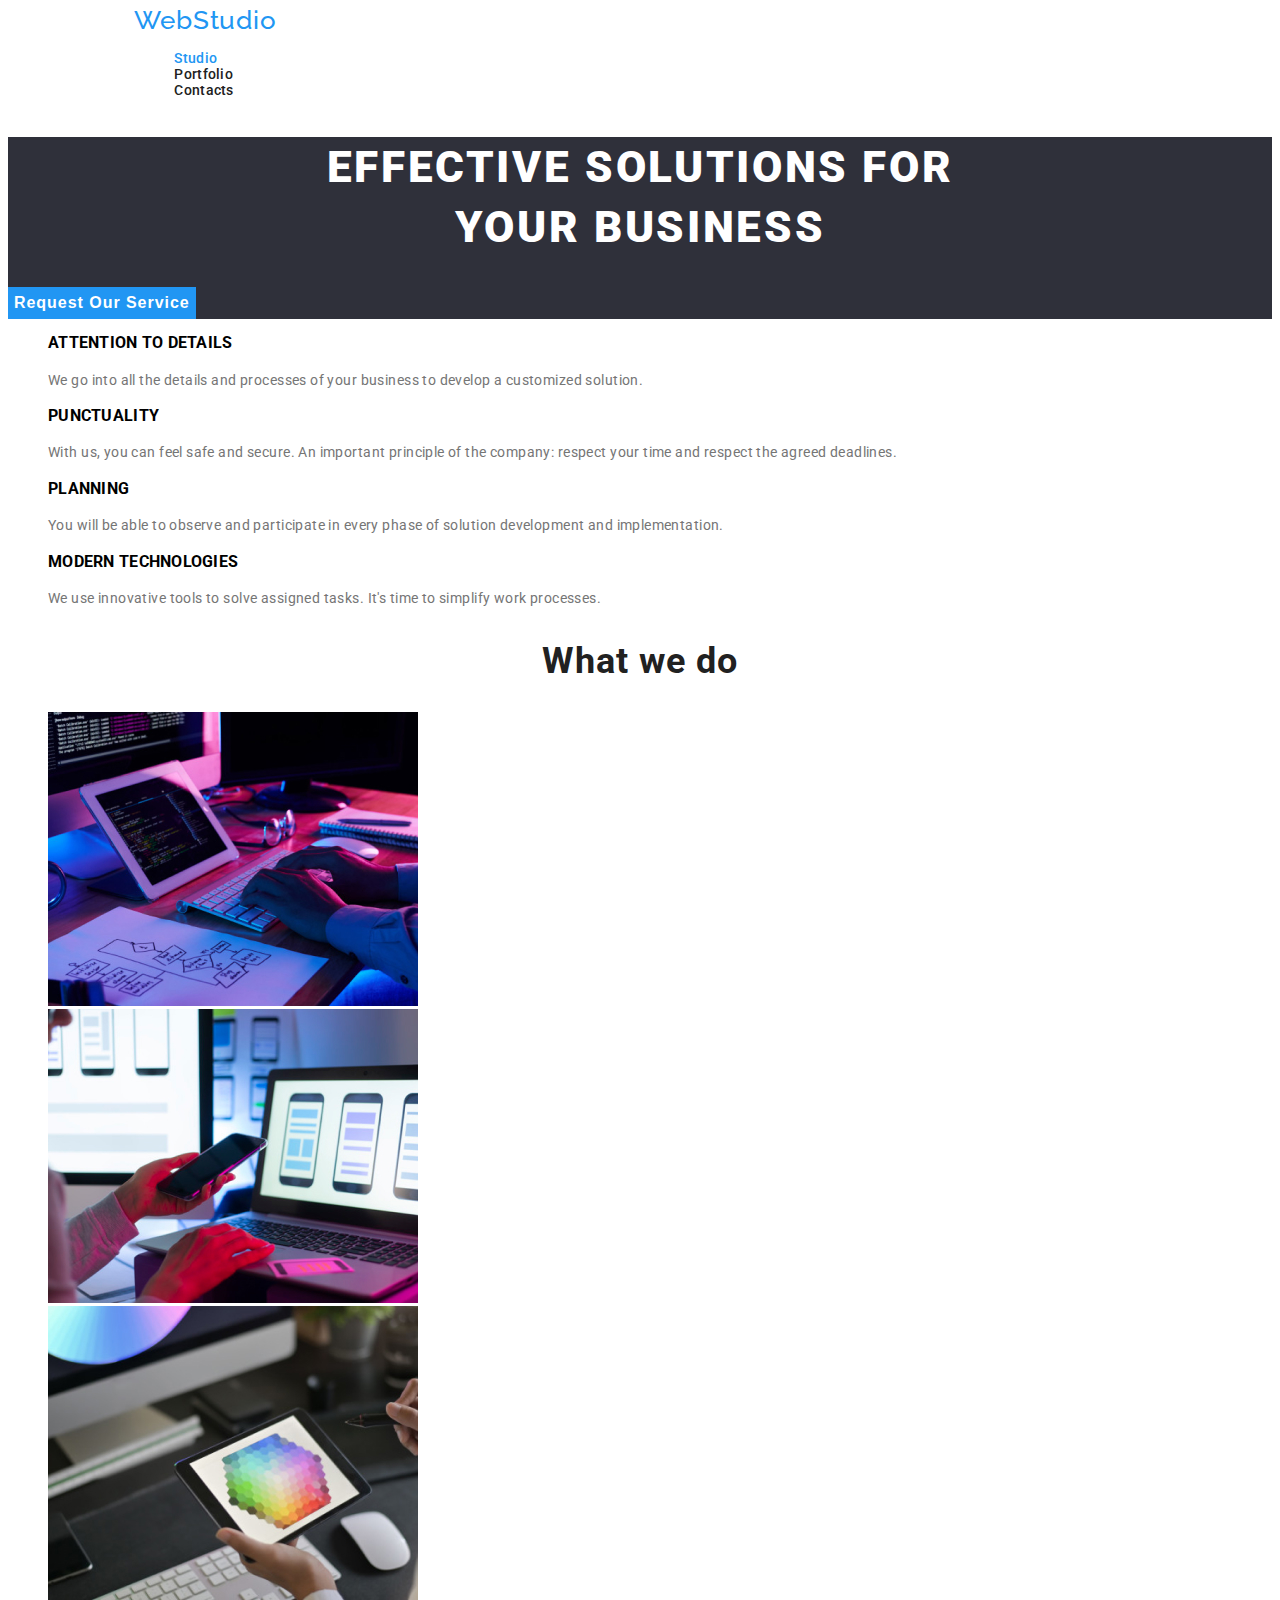
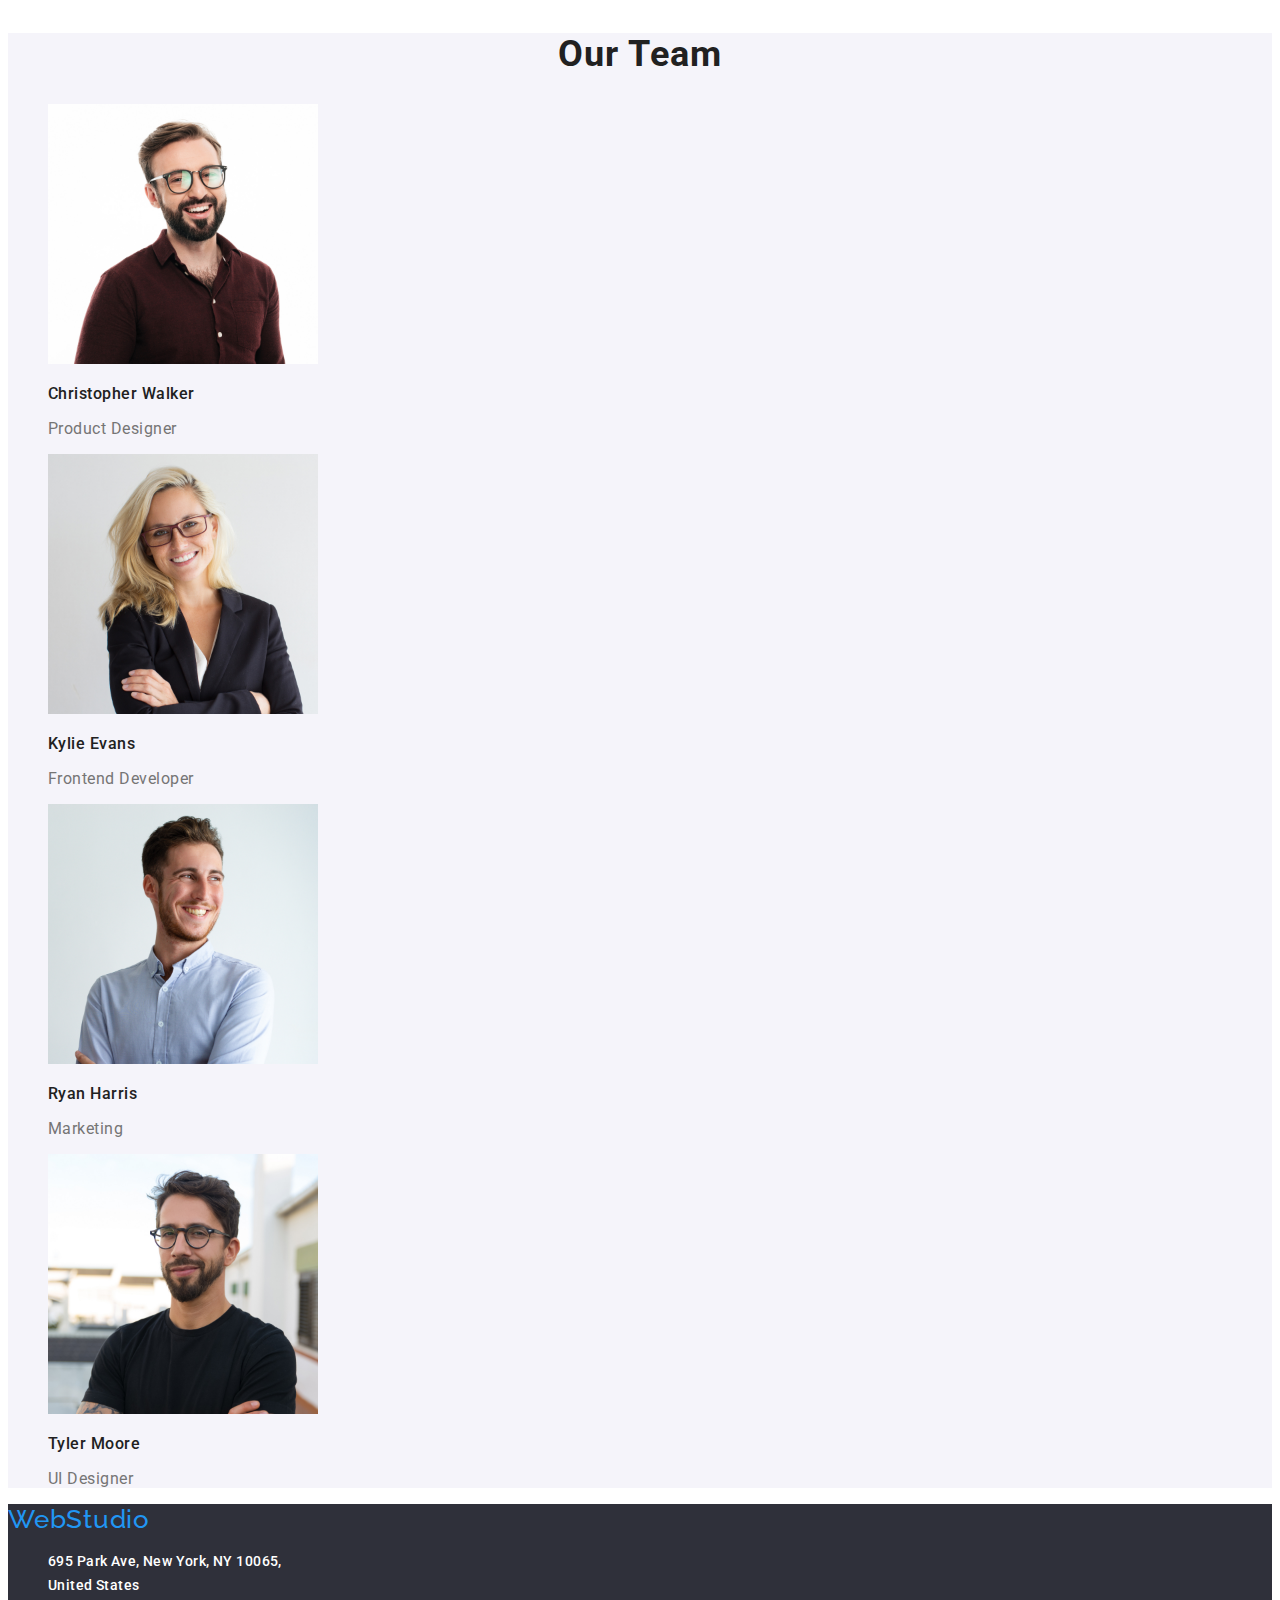
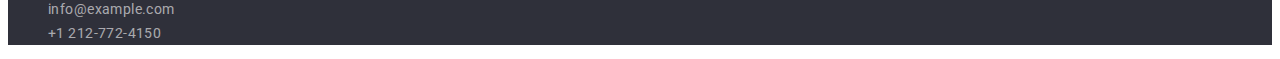
==== commit 39000c2b: "15 done" ====
--- a/index.html
+++ b/index.html
@@ -51,7 +51,7 @@
         <section class="hero">
             <!--Button middle segment-->
 
-            <h1> EFFECTIVE SOLUTIONS FOR<br> YOUR BUSINESS</h1>
+            <h1 class="hero-titles"> EFFECTIVE SOLUTIONS FOR<br> YOUR BUSINESS</h1>
 
             <button type="button" class="hero-button">Request Our Service</button>
 
@@ -61,6 +61,7 @@
             <!--middle segment-->
 
             <ul>
+                <h2 class="our-futures"> our futures</h2>
                 <li>
                     <h3 class="titles-for-paragraphs">ATTENTION TO DETAILS</h3>
                     <p class="text-for-paragraphs">
@@ -113,22 +114,22 @@
                 <li>
                     <img src="./images/profilespic1.jpg" alt="Christopher Walker" width="270">
                     <h3 class="profile-images-title"> Christopher Walker </h3>
-                    <p>Product Designer</p>
+                    <p class="paragraphs">Product Designer</p>
                 </li>
                 <li>
                     <img src="./images/profilepic2.jpg" alt="Kylie Evans" width="270">
                     <h3 class="profile-images-title"> Kylie Evans </h3>
-                    <p>Frontend Developer</p>
+                    <p class="paragraphs">Frontend Developer</p>
                 </li>
                 <li>
                     <img src="./images/profilepic3.jpg" alt="Ryan Harris" width="270">
                     <h3 class="profile-images-title"> Ryan Harris </h3>
-                    <p>Marketing</p>
+                    <p class="paragraphs">Marketing</p>
                 </li>
                 <li>
                     <img src="./images/profilepic4.jpg" alt="Tyler Moore" width="270">
                     <h3 class="profile-images-title"> Tyler Moore </h3>
-                    <p>UI Designer</p>
+                    <p class="paragraphs">UI Designer</p>
                 </li>
             </ul>
 
--- a/css/styles1.css
+++ b/css/styles1.css
@@ -53,20 +53,10 @@
   background-color: var(--background-dark-color);
 }
 
-h1 {
-  font-weight: 900;
-  font-size: 44px;
-  line-height: calc(60 / 44);
-  text-align: center;
-  letter-spacing: 0.06em;
-  text-transform: uppercase;
-  color: var(--white-color);
-  border-color: #212121;
-}
 .hero-button {
   font-weight: 700;
   font-size: 16px;
-  line-height: calc (30/16);
+  line-height: calc(30 / 16);
   display: flex;
   align-items: center;
   text-align: center;
@@ -80,7 +70,17 @@
   color: aquamarine;
   background-color: bisque;
 }
-.titles-for-paragraphs {
+.hero-titles {
+  font-weight: 900;
+  font-size: 44px;
+  line-height: calc(60 / 44);
+  text-align: center;
+  letter-spacing: 0.06em;
+  text-transform: uppercase;
+  color: var(--white-color);
+  border-color: #212121;
+}
+.hero-titles .titles-for-paragraphs {
   font-weight: 700;
   font-size: 14px;
   line-height: calc(16 / 14);
@@ -118,6 +118,12 @@
   letter-spacing: 0.03em;
   color: var(--primary-text-color);
 }
+.paragraphs {
+  font-weight: 400;
+}
+.paragraphs2 {
+  font-weight: 500;
+}
 .text-for-profilepics {
   font-size: 16px;
   line-height: 19px;
@@ -158,12 +164,15 @@
 }
 
 .mail-tele-color {
+  font-weight: 400;
   font-size: 14px;
   line-height: 24px;
   letter-spacing: 0.03em;
   color: rgba(255, 255, 255, 0.6);
 }
-
+.our-futures {
+  display: none;
+}
 /*next page / portfolio*/
 
 .images-titles {
@@ -200,14 +209,13 @@
 .header-link:focus {
   color: var(--accent-color);
 }
-.all-blue-button:hover,
-.all-blue-button:focus {
-  color: var(--accent-color);
-}
-.all-buttons {
-  font-weight: 500;
-  font-size: 16px;
-  line-height: calc (30/16);
+.all-blue-button:hover {
+  color: var(--accent-color);
+}
+.filters-all-buttons {
+  font-weight: 500;
+  font-size: 16px;
+  line-height: calc(30 / 16);
   display: flex;
   align-items: center;
   text-align: center;
@@ -216,6 +224,13 @@
   color: var(--primary-text-color);
 }
 
+.all-buttons > button {
+  background-color: var(--background-light-color);
+}
+.all-buttons > button:hover {
+  background-color: var(--accent-color);
+}
+
 a {
   font-weight: 500;
   color: var(--secondary-text-color);
@@ -234,12 +249,6 @@
 .all-blue-button > button:focus {
   color: var(--accent-color);
 }
-.all-buttons > button {
-  background-color: var(--background-light-color);
-}
-p {
-  font-weight: 400;
-}
 
 .profile-images-title-2 {
   font-weight: 700;
@@ -249,3 +258,11 @@
   letter-spacing: 0.03em;
   color: var(--primary-text-color);
 }
+
+.text-for-profilepics2 {
+  font-size: 16px;
+  line-height: 19px;
+  /* text-align: center;*/
+  letter-spacing: 0.03em;
+  color: #757575;
+}
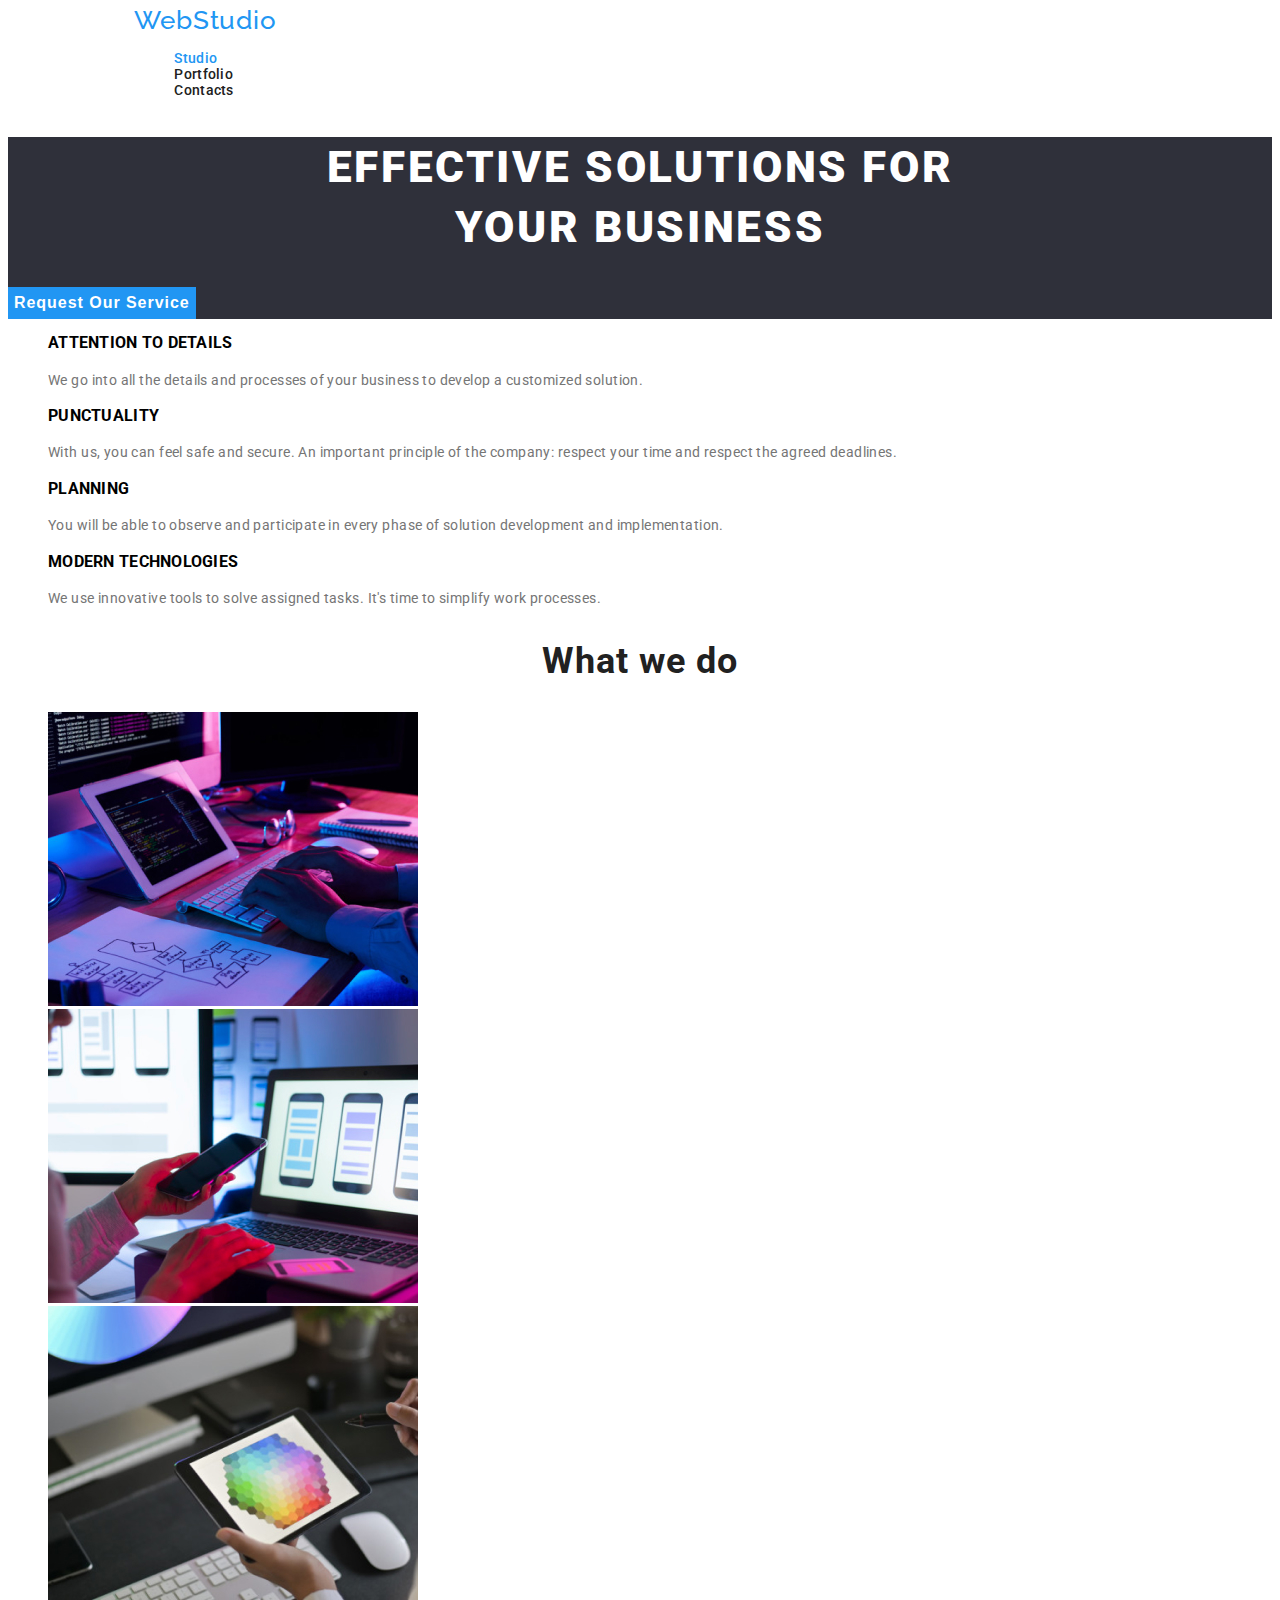
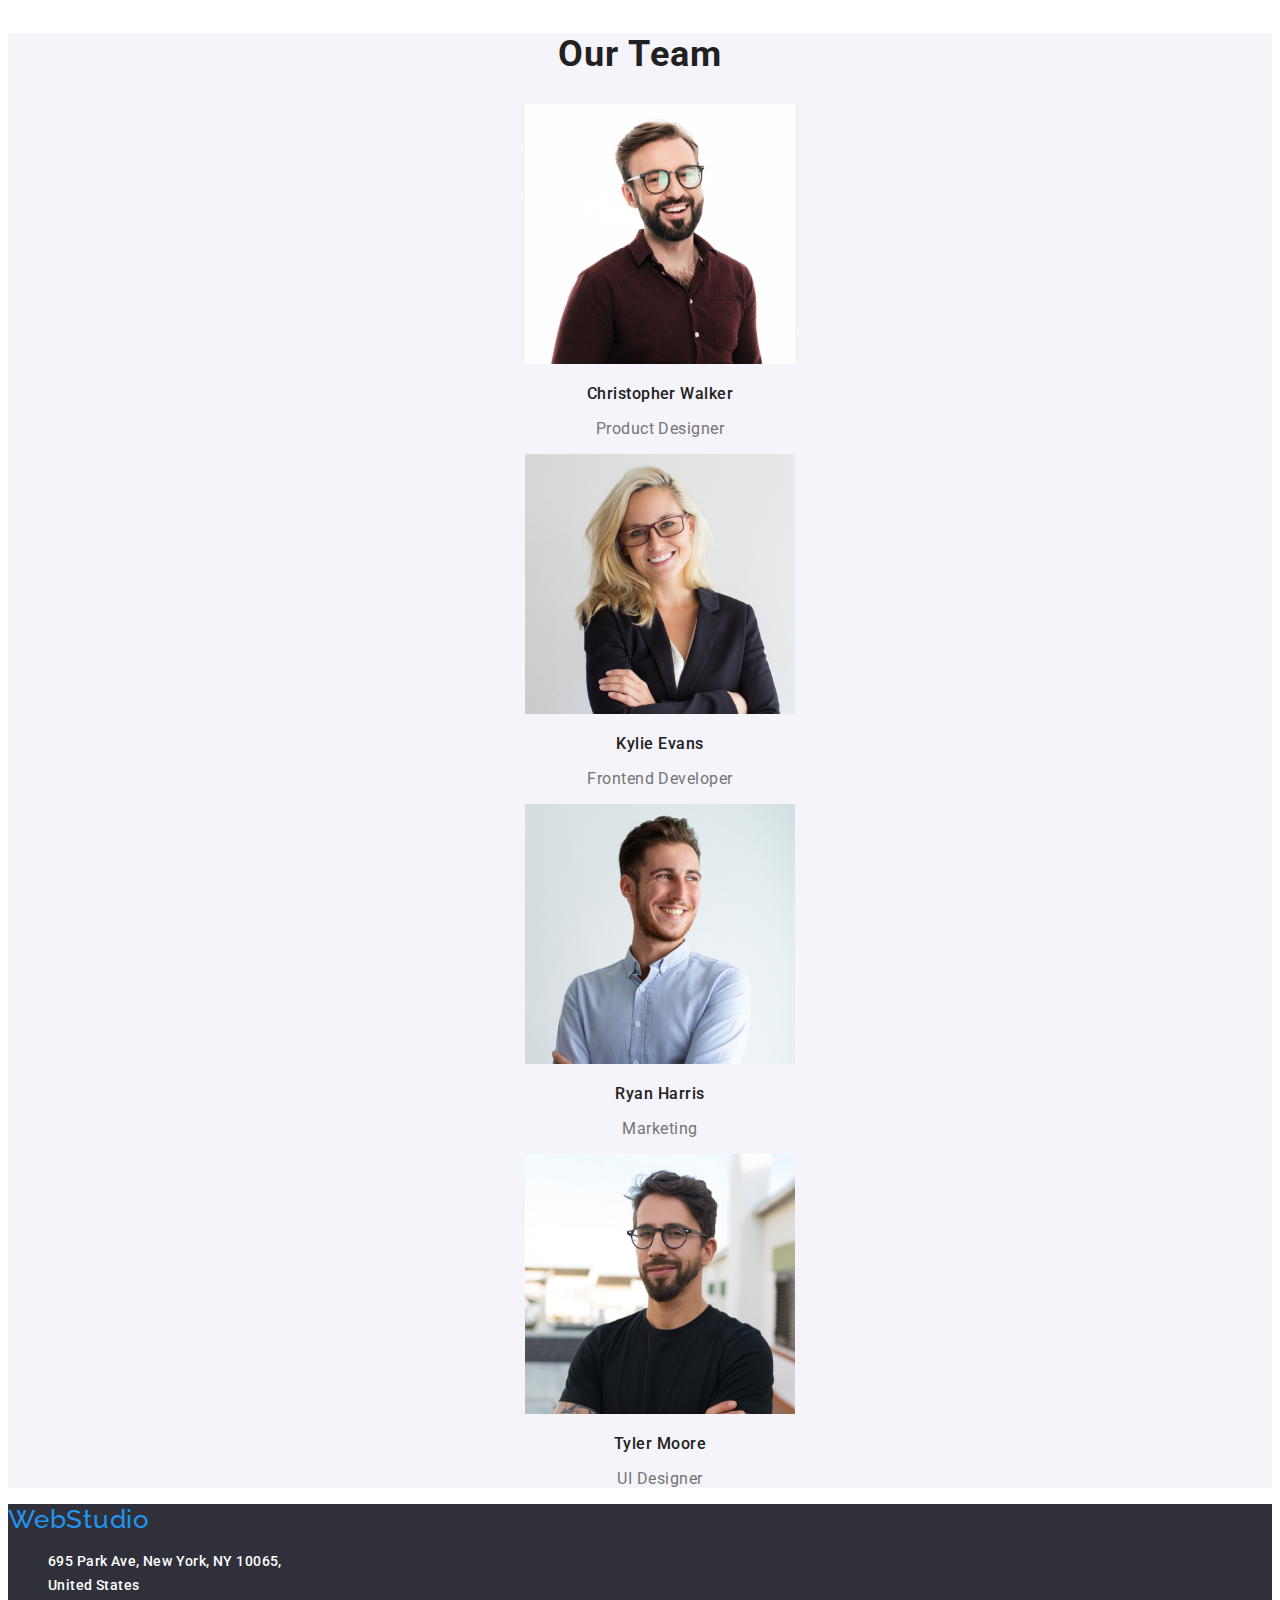
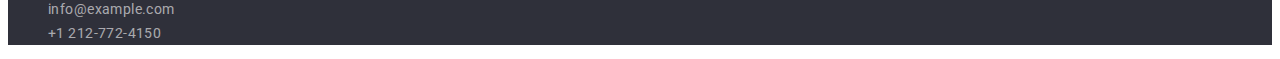
==== commit 79c3062d: "16" ====
--- a/index.html
+++ b/index.html
@@ -59,9 +59,9 @@
 
         <section class="paragraphs-discription">
             <!--middle segment-->
+            <h2 class="our-futures"> our futures</h2>
+            <ul>
 
-            <ul>
-                <h2 class="our-futures"> our futures</h2>
                 <li>
                     <h3 class="titles-for-paragraphs">ATTENTION TO DETAILS</h3>
                     <p class="text-for-paragraphs">
--- a/css/styles1.css
+++ b/css/styles1.css
@@ -114,7 +114,7 @@
   font-weight: 500;
   font-size: 16px;
   line-height: 19px;
-  /*text-align: center;*/
+  text-align: center;
   letter-spacing: 0.03em;
   color: var(--primary-text-color);
 }
@@ -127,7 +127,7 @@
 .text-for-profilepics {
   font-size: 16px;
   line-height: 19px;
-  /* text-align: center;*/
+  text-align: center;
   letter-spacing: 0.03em;
   color: #757575;
   background-color: var(--background-light-color);
@@ -213,6 +213,7 @@
   color: var(--accent-color);
 }
 .filters-all-buttons {
+  font-family: roboto;
   font-weight: 500;
   font-size: 16px;
   line-height: calc(30 / 16);
@@ -222,12 +223,15 @@
   letter-spacing: 0.06em;
   border: 4px;
   color: var(--primary-text-color);
+  cursor: pointer;
 }
 
 .all-buttons > button {
+  font-family: roboto;
   background-color: var(--background-light-color);
 }
 .all-buttons > button:hover {
+  color: var(--white-color);
   background-color: var(--accent-color);
 }
 
@@ -244,10 +248,11 @@
   line-height: 26px;
   text-align: center;
   letter-spacing: 0.03em;
+  cursor: pointer;
 }
 .all-blue-button > button:hover,
 .all-blue-button > button:focus {
-  color: var(--accent-color);
+  color: var(--primary-text-color);
 }
 
 .profile-images-title-2 {
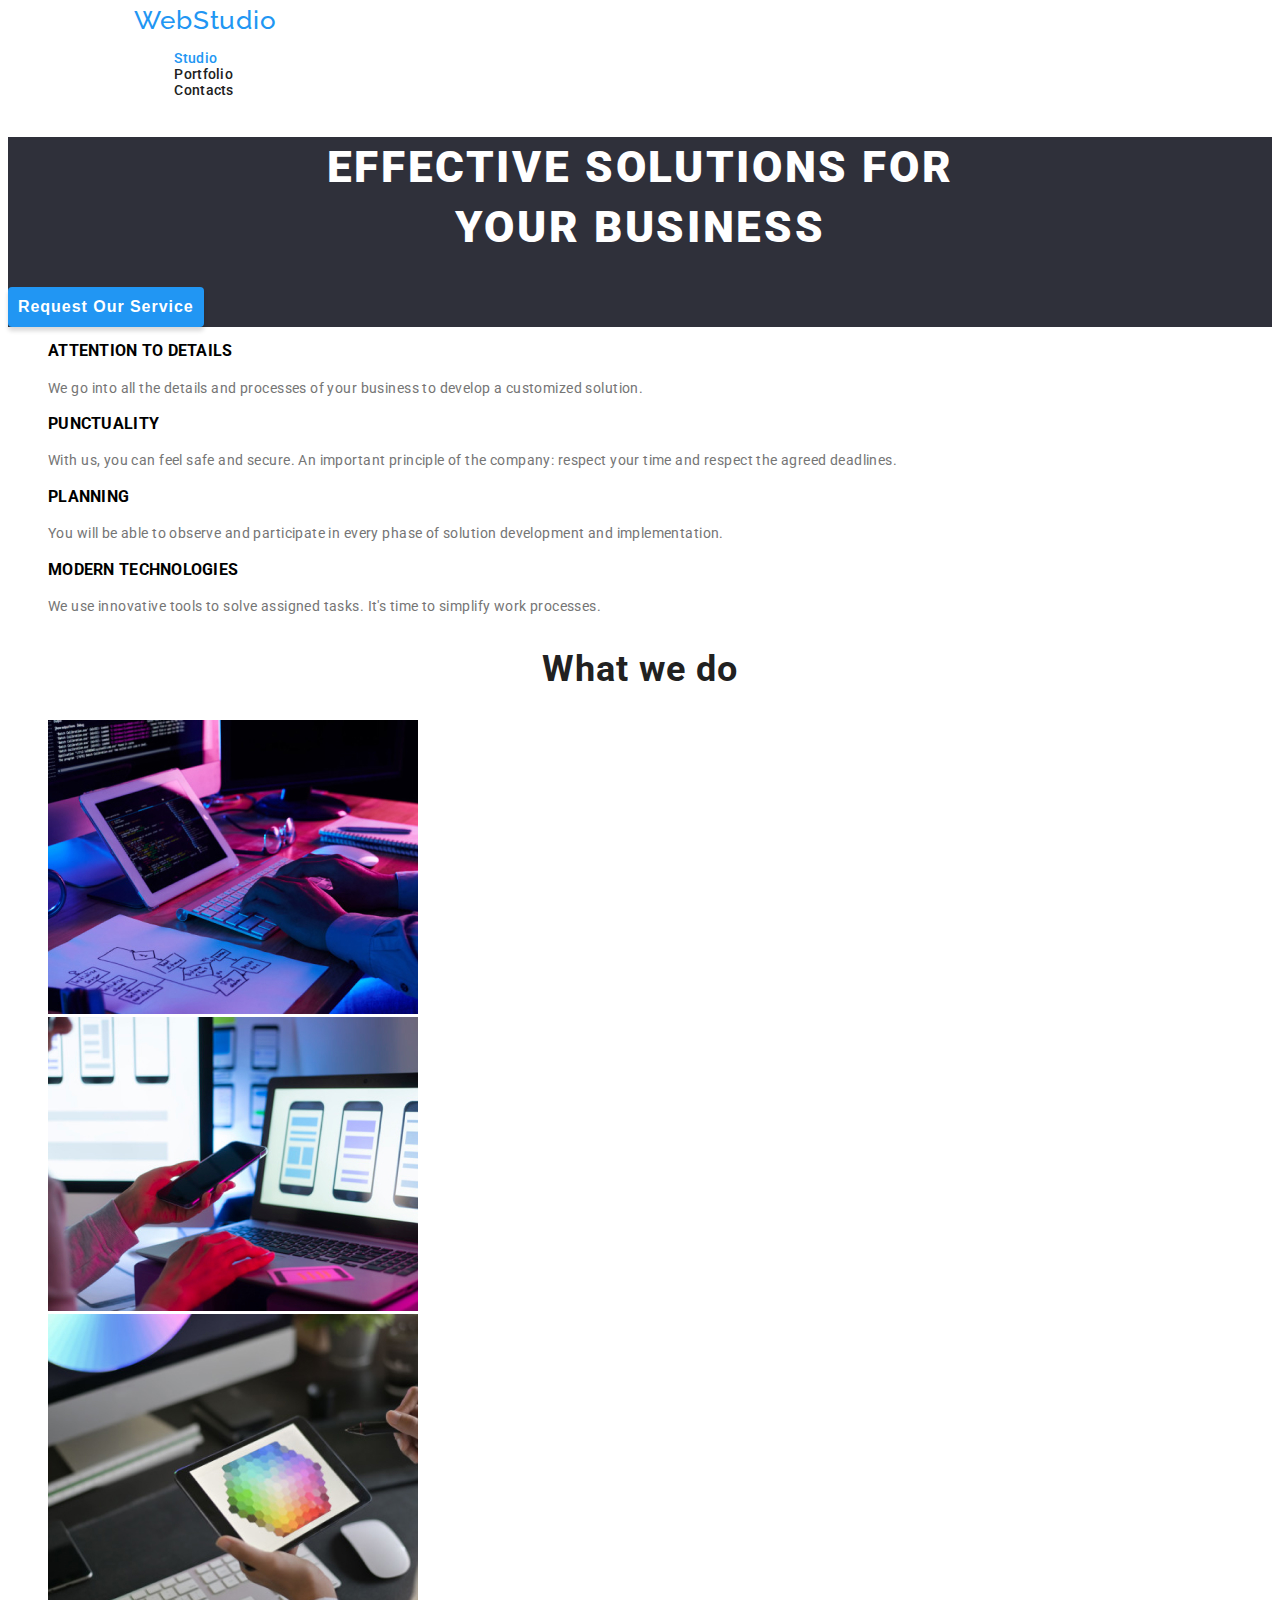
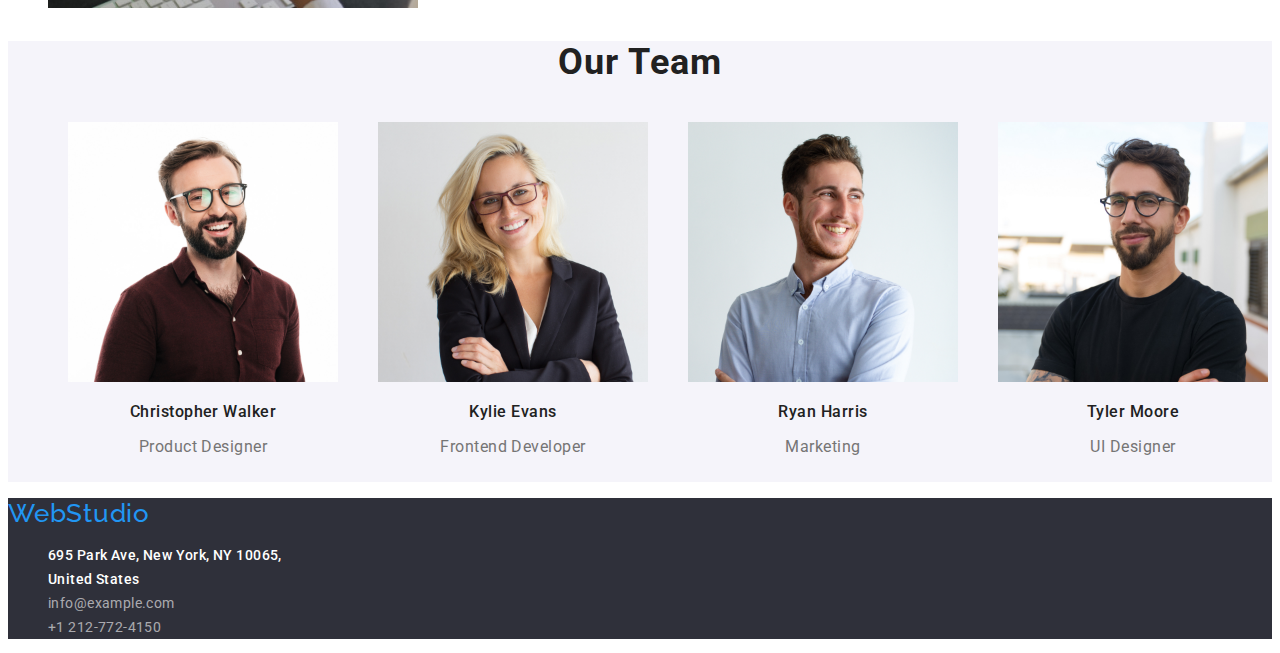
==== commit 55495beb: "18" ====
--- a/index.html
+++ b/index.html
@@ -5,13 +5,13 @@
     <meta charset="UTF-8" />
     <meta name="viewport" content="widthdevice-width, initital-scale=1.0" />
     <title>Document</title>
-    <link href="./css/styles1.css" rel="stylesheet" type="text/css">
     <link rel="preconnect" href="https://fonts.googleapis.com">
     <link rel="preconnect" href="https://fonts.gstatic.com" crossorigin>
     <link
         href="https://fonts.googleapis.com/css2?family=Raleway:wght@700&family=Roboto:wght@400;500;700;900&display=swap"
         rel="stylesheet">
-
+    <link rel="stylesheet" href="node_modules/modern-normalize/modern-normalize.css">
+    <link href="./css/styles1.css" rel="stylesheet" type="text/css">
 </head>
 
 <body>
--- a/css/styles1.css
+++ b/css/styles1.css
@@ -11,9 +11,11 @@
   font-size: 14px;
   line-height: 16px;
   letter-spacing: 0.02em;
+  max-width: 1600px;
 }
 * {
   text-decoration: none;
+  padding: none;
 }
 ul {
   list-style: none;
@@ -44,6 +46,7 @@
   font-size: 14px;
   line-height: calc(16 / 14);
   color: var(--secondary-text-color);
+  padding-right: 225px;
 }
 .header-link:hover,
 .header-link:focus {
@@ -64,11 +67,15 @@
   color: var(--white-color);
   background-color: var(--accent-color);
   border: none;
+  box-shadow: 0px 4px 4px rgba(0, 0, 0, 0.15);
+  border-radius: 4px;
+  cursor: pointer;
+  padding: 5px 10px;
 }
 .hero-button:hover,
 .hero-button:focus {
-  color: aquamarine;
-  background-color: bisque;
+  color: rgb(255, 255, 255);
+  background-color: var(--background-dark-color);
 }
 .hero-titles {
   font-weight: 900;
@@ -78,7 +85,7 @@
   letter-spacing: 0.06em;
   text-transform: uppercase;
   color: var(--white-color);
-  border-color: #212121;
+  border-color: var(--primary-text-color);
 }
 .hero-titles .titles-for-paragraphs {
   font-weight: 700;
@@ -122,7 +129,7 @@
   font-weight: 400;
 }
 .paragraphs2 {
-  font-weight: 500;
+  font-weight: 400;
 }
 .text-for-profilepics {
   font-size: 16px;
@@ -213,23 +220,24 @@
   color: var(--accent-color);
 }
 .filters-all-buttons {
-  font-family: roboto;
-  font-weight: 500;
-  font-size: 16px;
-  line-height: calc(30 / 16);
-  display: flex;
-  align-items: center;
-  text-align: center;
-  letter-spacing: 0.06em;
-  border: 4px;
-  color: var(--primary-text-color);
+  font-family: Roboto;
+  font-style: normal;
+  font-weight: 500;
+  font-size: 16px;
+  line-height: 26px;
+  text-align: center;
+  letter-spacing: 0.03em;
+  color: #212121;
+  border: none;
+}
+
+.all-buttons button {
+  background-color: #f5f4fa;
+  border-radius: 4px;
+  border: none;
   cursor: pointer;
 }
 
-.all-buttons > button {
-  font-family: roboto;
-  background-color: var(--background-light-color);
-}
 .all-buttons > button:hover {
   color: var(--white-color);
   background-color: var(--accent-color);
@@ -249,6 +257,11 @@
   text-align: center;
   letter-spacing: 0.03em;
   cursor: pointer;
+  box-shadow: 0px 2px 2px 0px #0000001f;
+  box-shadow: 0px 1px 2px 0px #00000014;
+  box-shadow: 0px 3px 1px 0px #0000001a;
+  padding: 5px 20px;
+  border-radius: 4px;
 }
 .all-blue-button > button:hover,
 .all-blue-button > button:focus {
@@ -271,3 +284,37 @@
   letter-spacing: 0.03em;
   color: #757575;
 }
+
+/*positioning index*/
+
+header.header-navigation-link {
+  justify-content: space-between;
+}
+.text-for-profilepics ul {
+  display: flex;
+}
+.text-for-profilepics li {
+  padding: 10px 20px;
+}
+.all-buttons button {
+  padding: 10px 20px;
+}
+.filters-all-buttons {
+  display: flex;
+  align-items: center;
+  justify-content: center;
+}
+
+.filters-all-buttons > li {
+  display: flex;
+  padding: 10px;
+}
+
+.text-for-profilepics2 {
+  display: flex;
+  flex-wrap: wrap;
+  margin: 20px 100px;
+}
+.text-for-profilepics2 > li {
+  /*padding: 10px 10px;*/
+}
